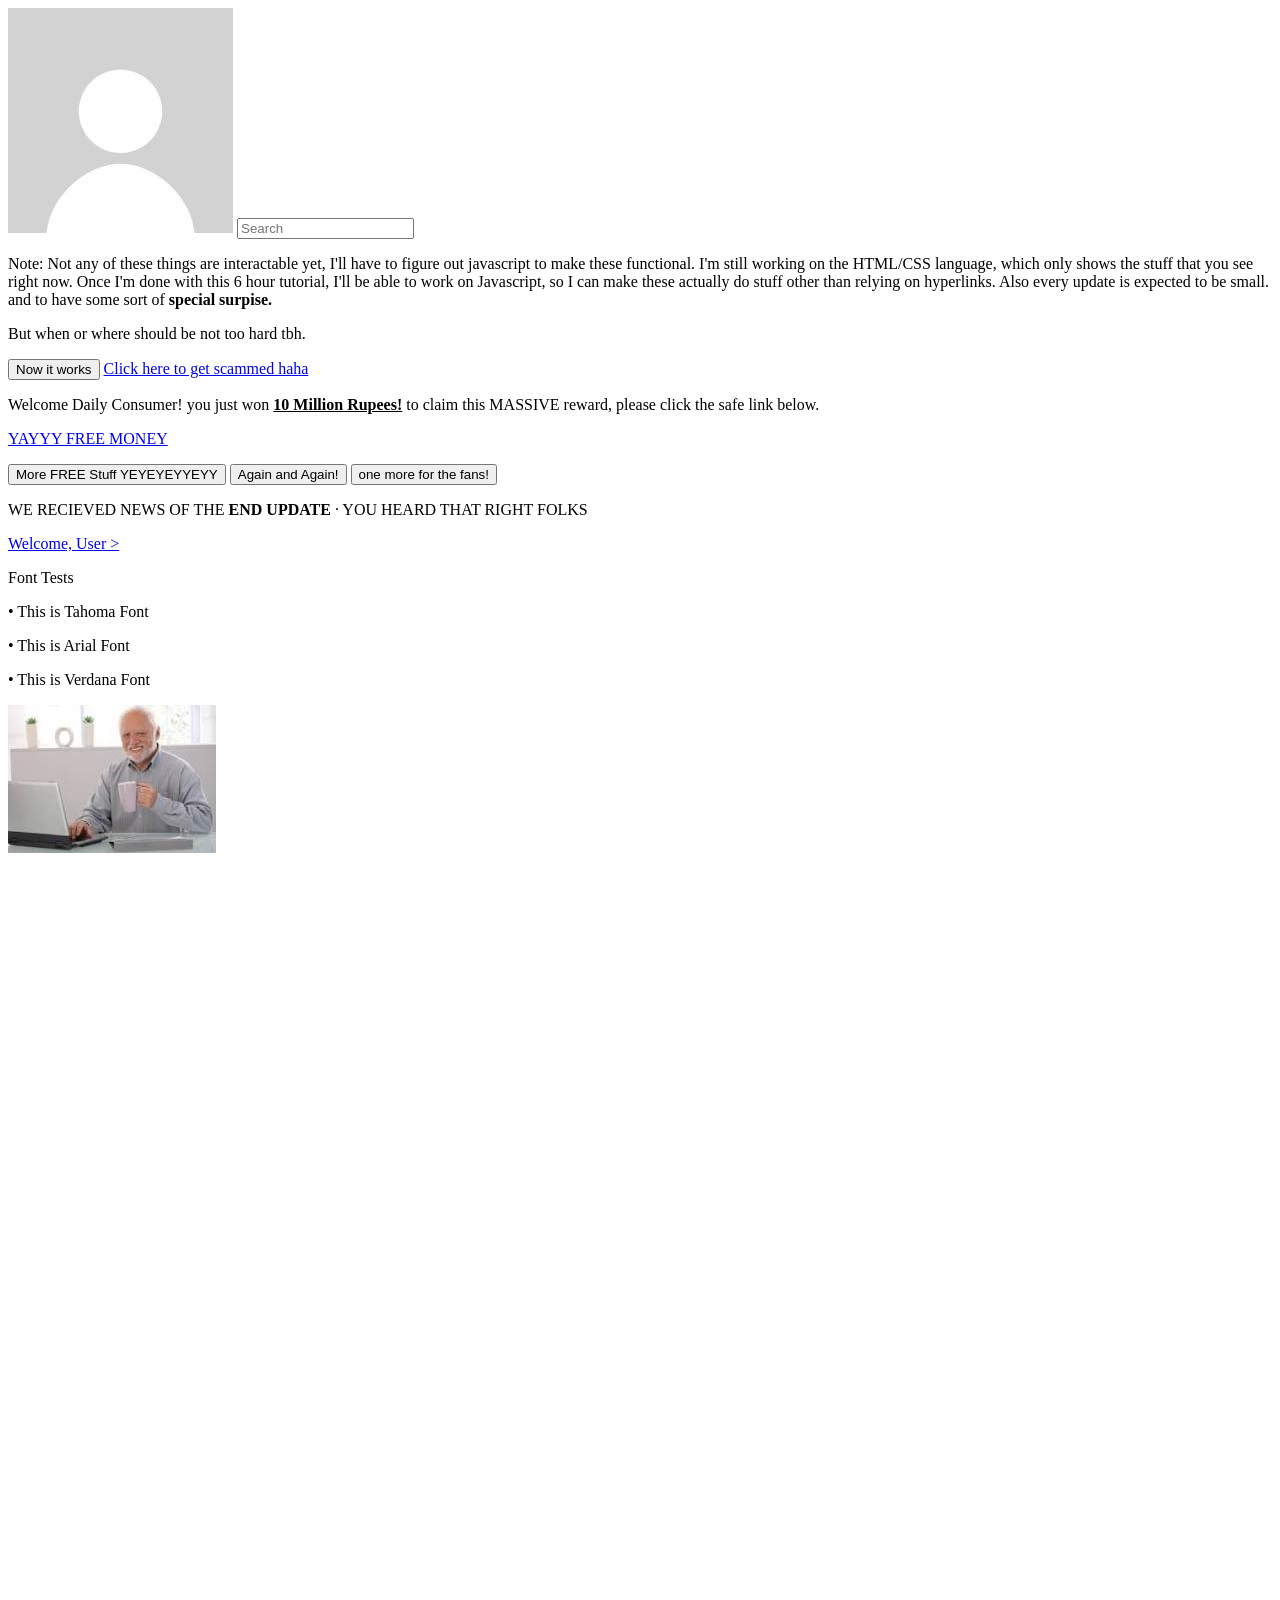
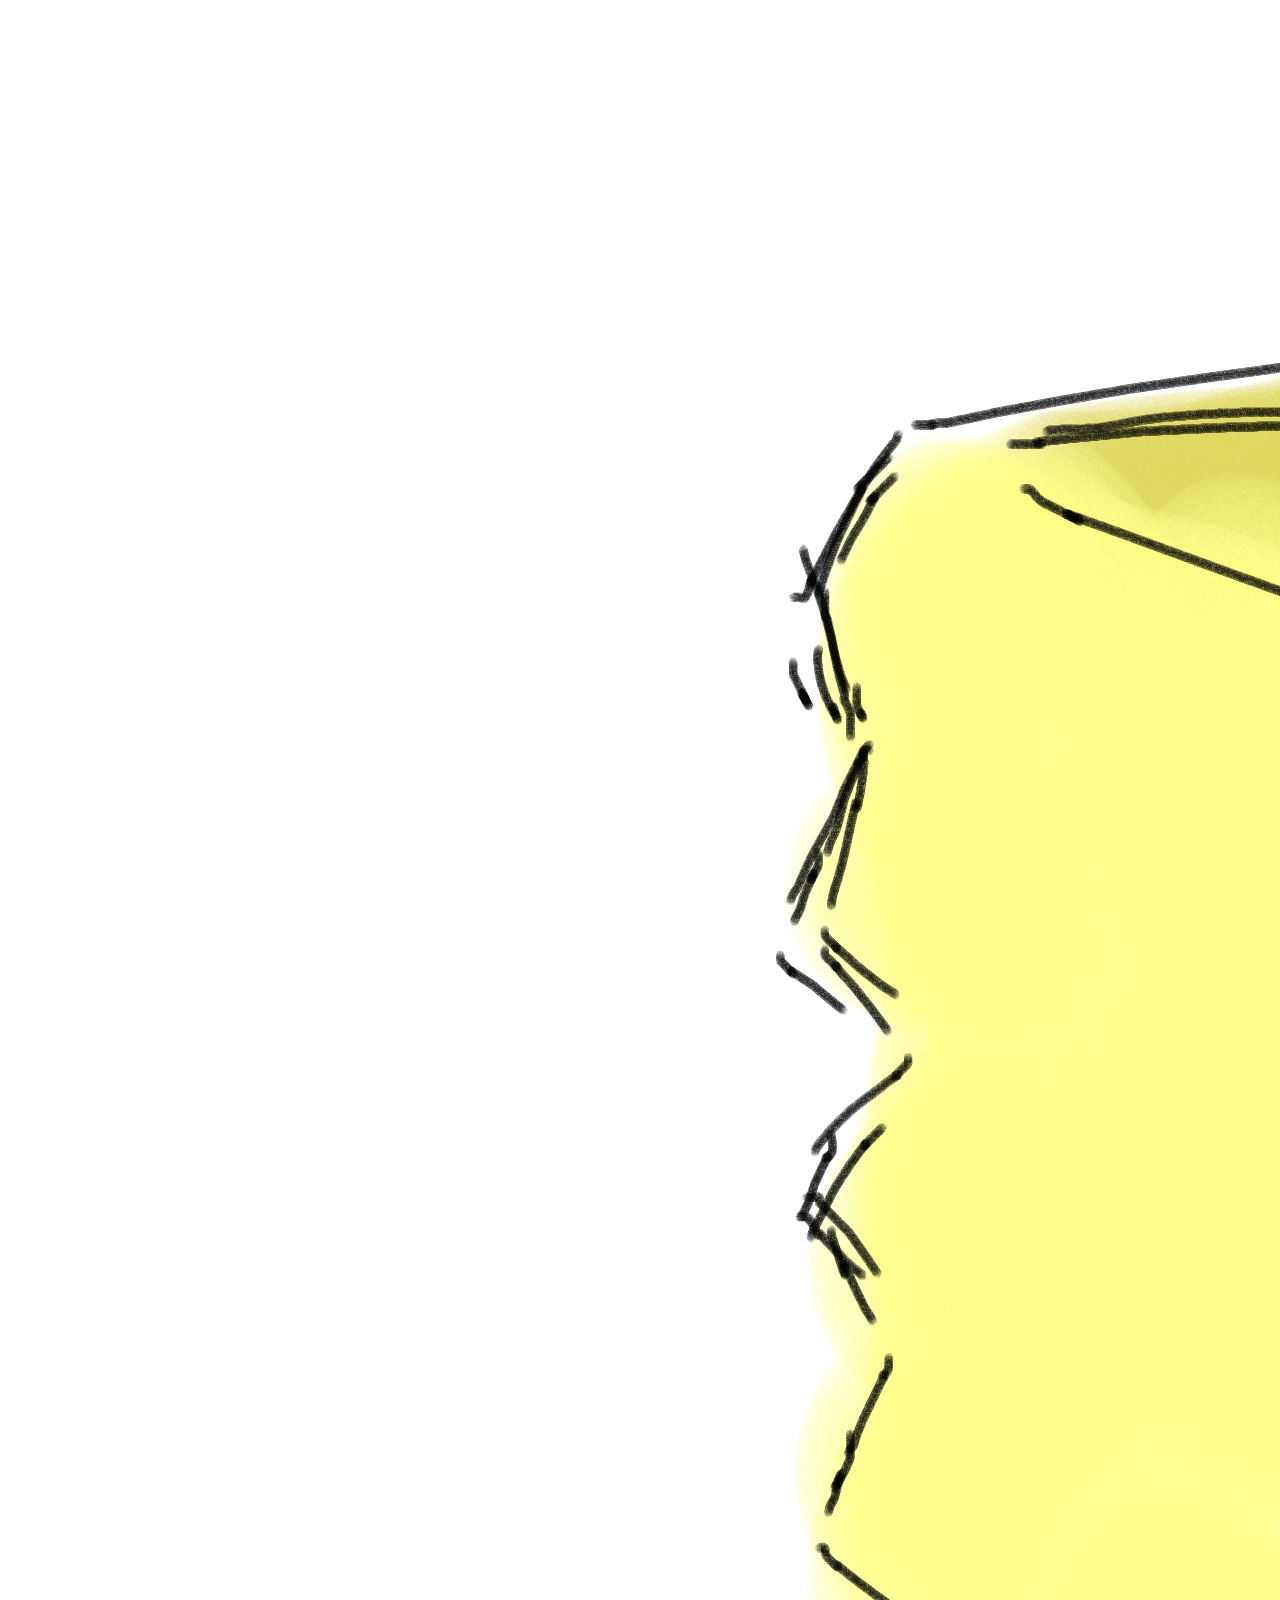
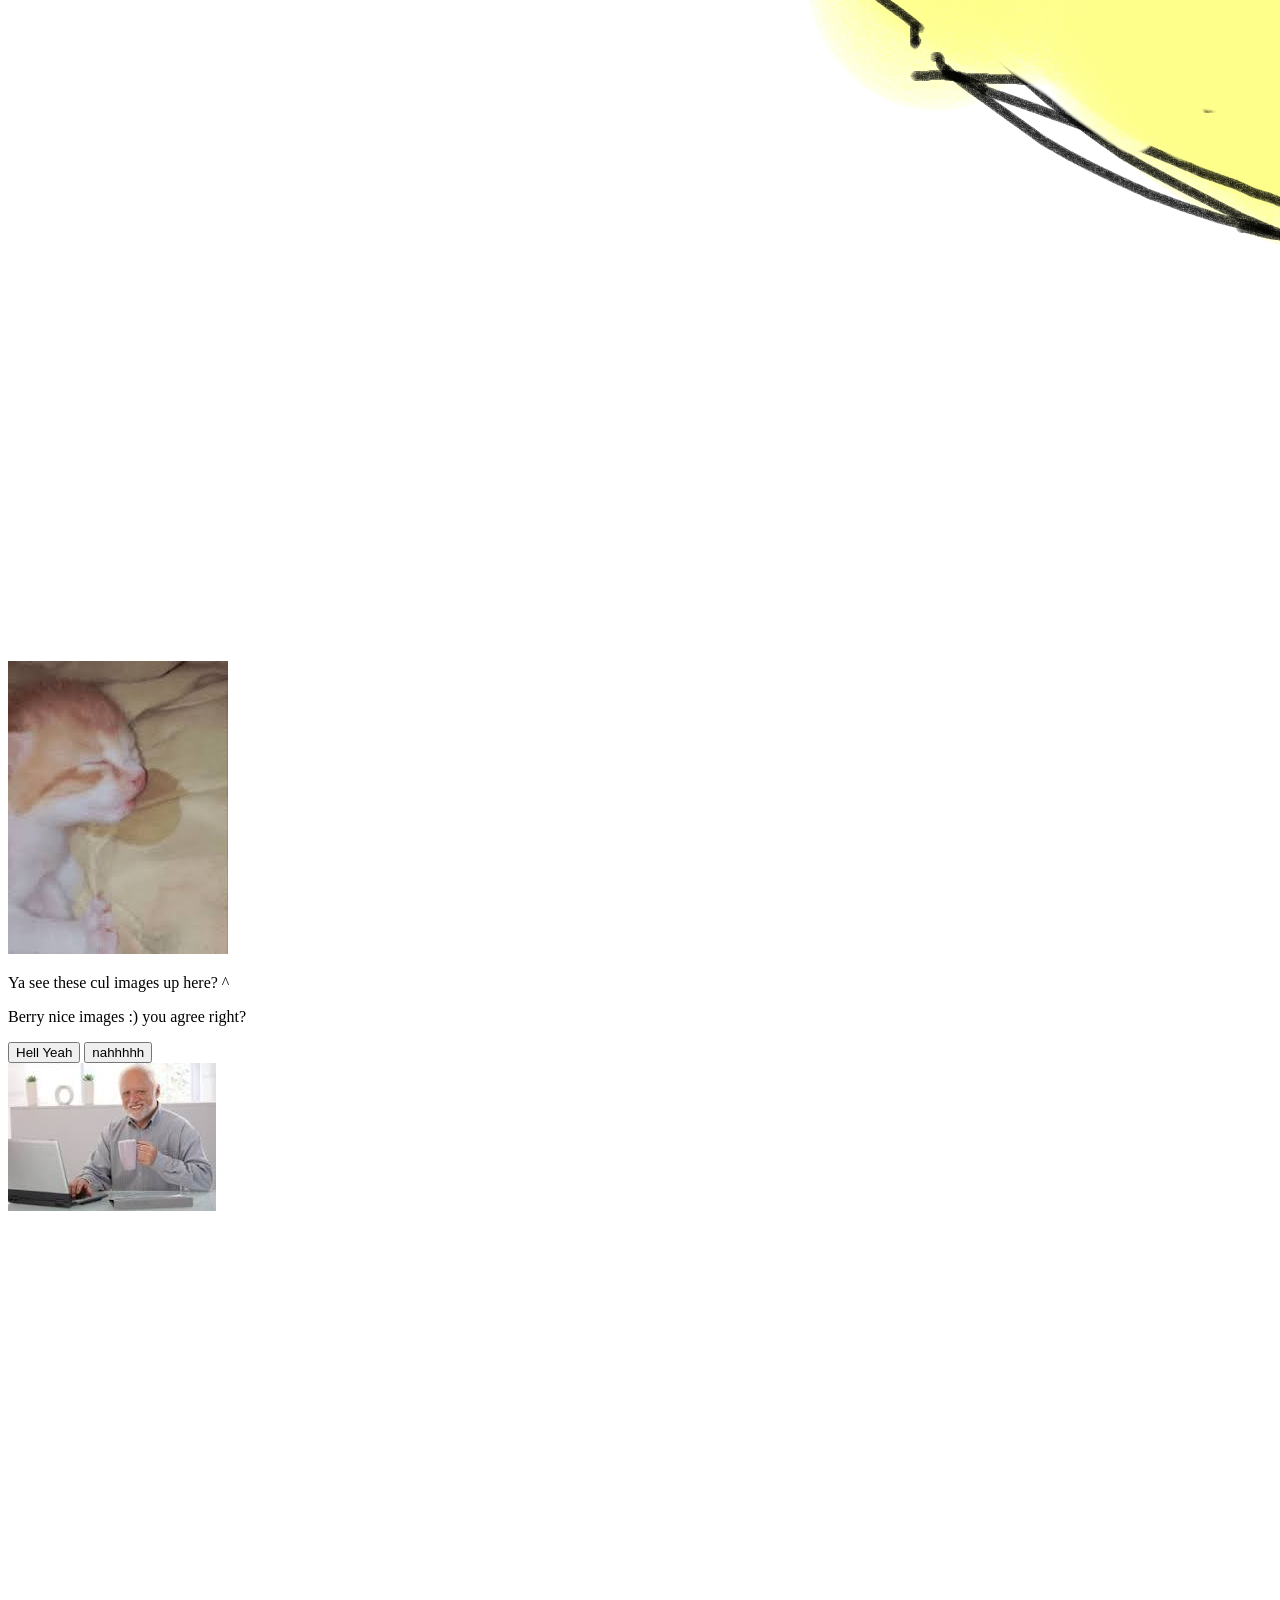
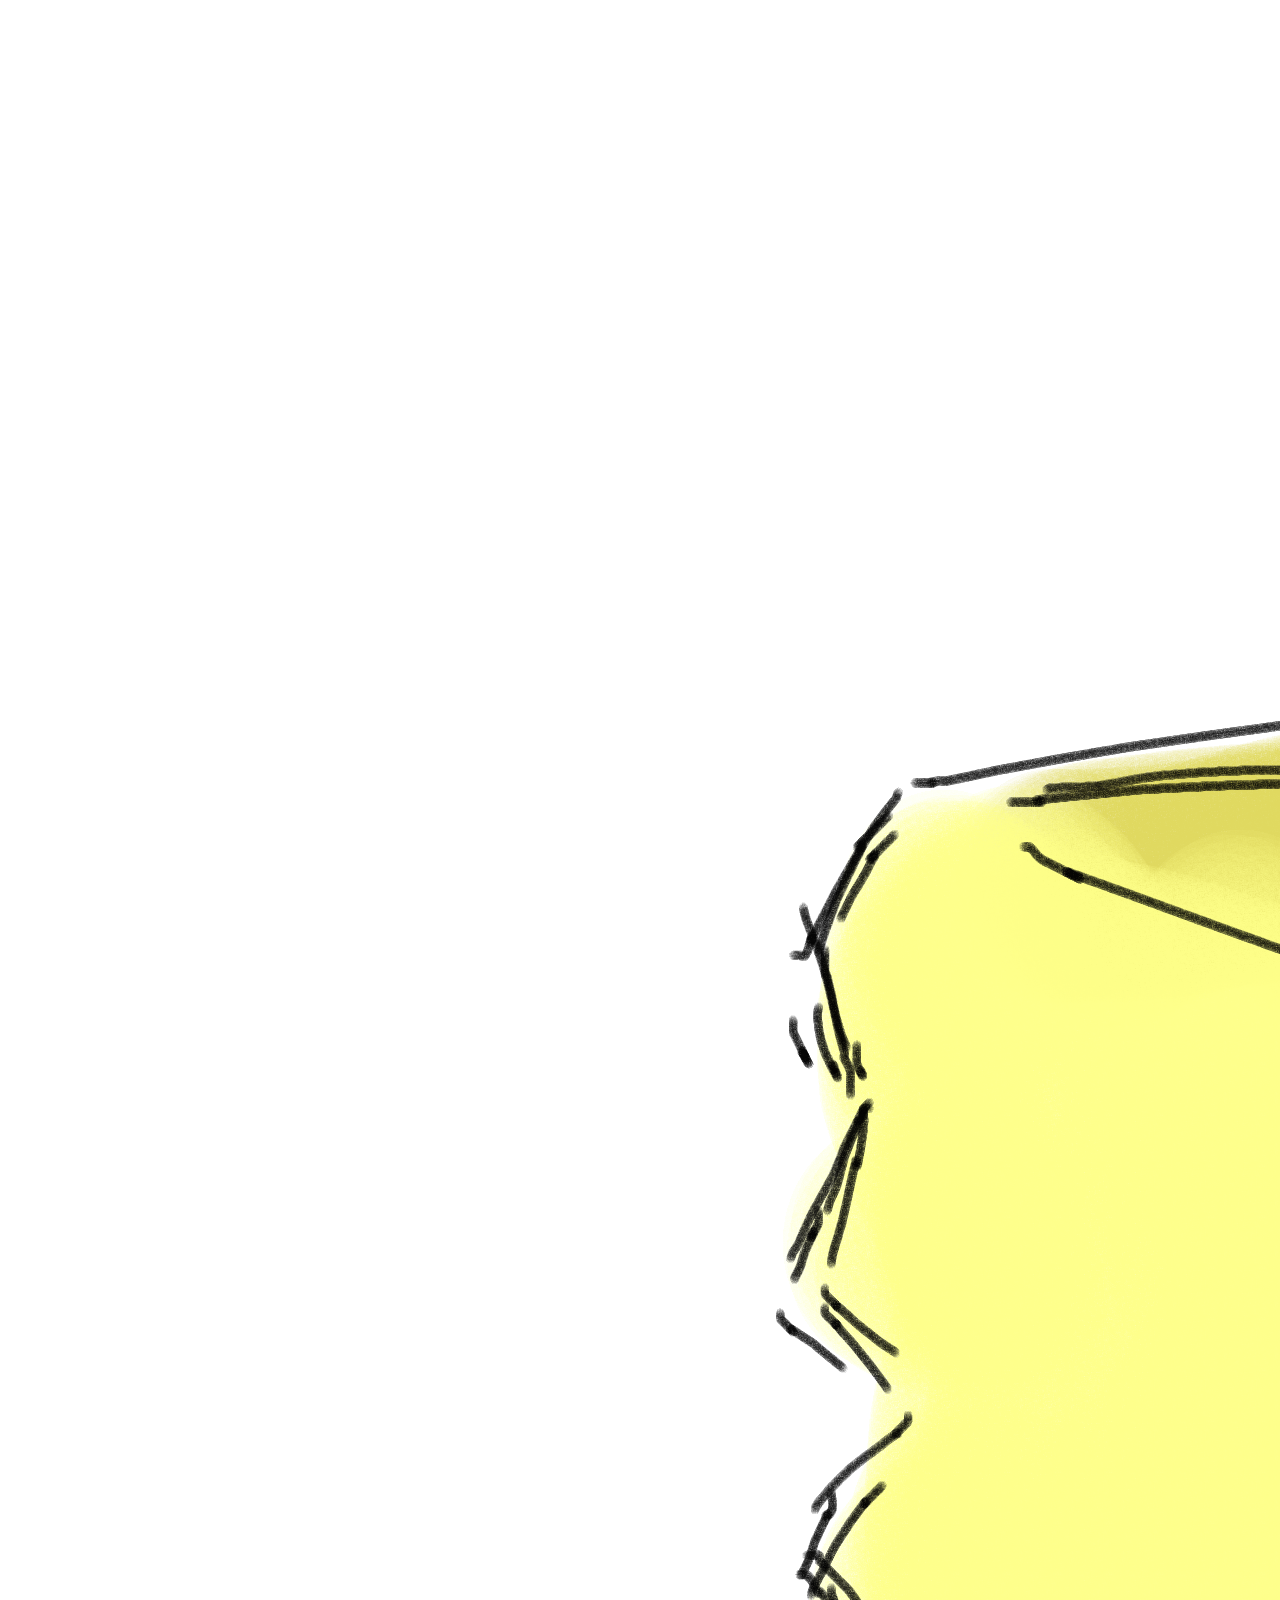
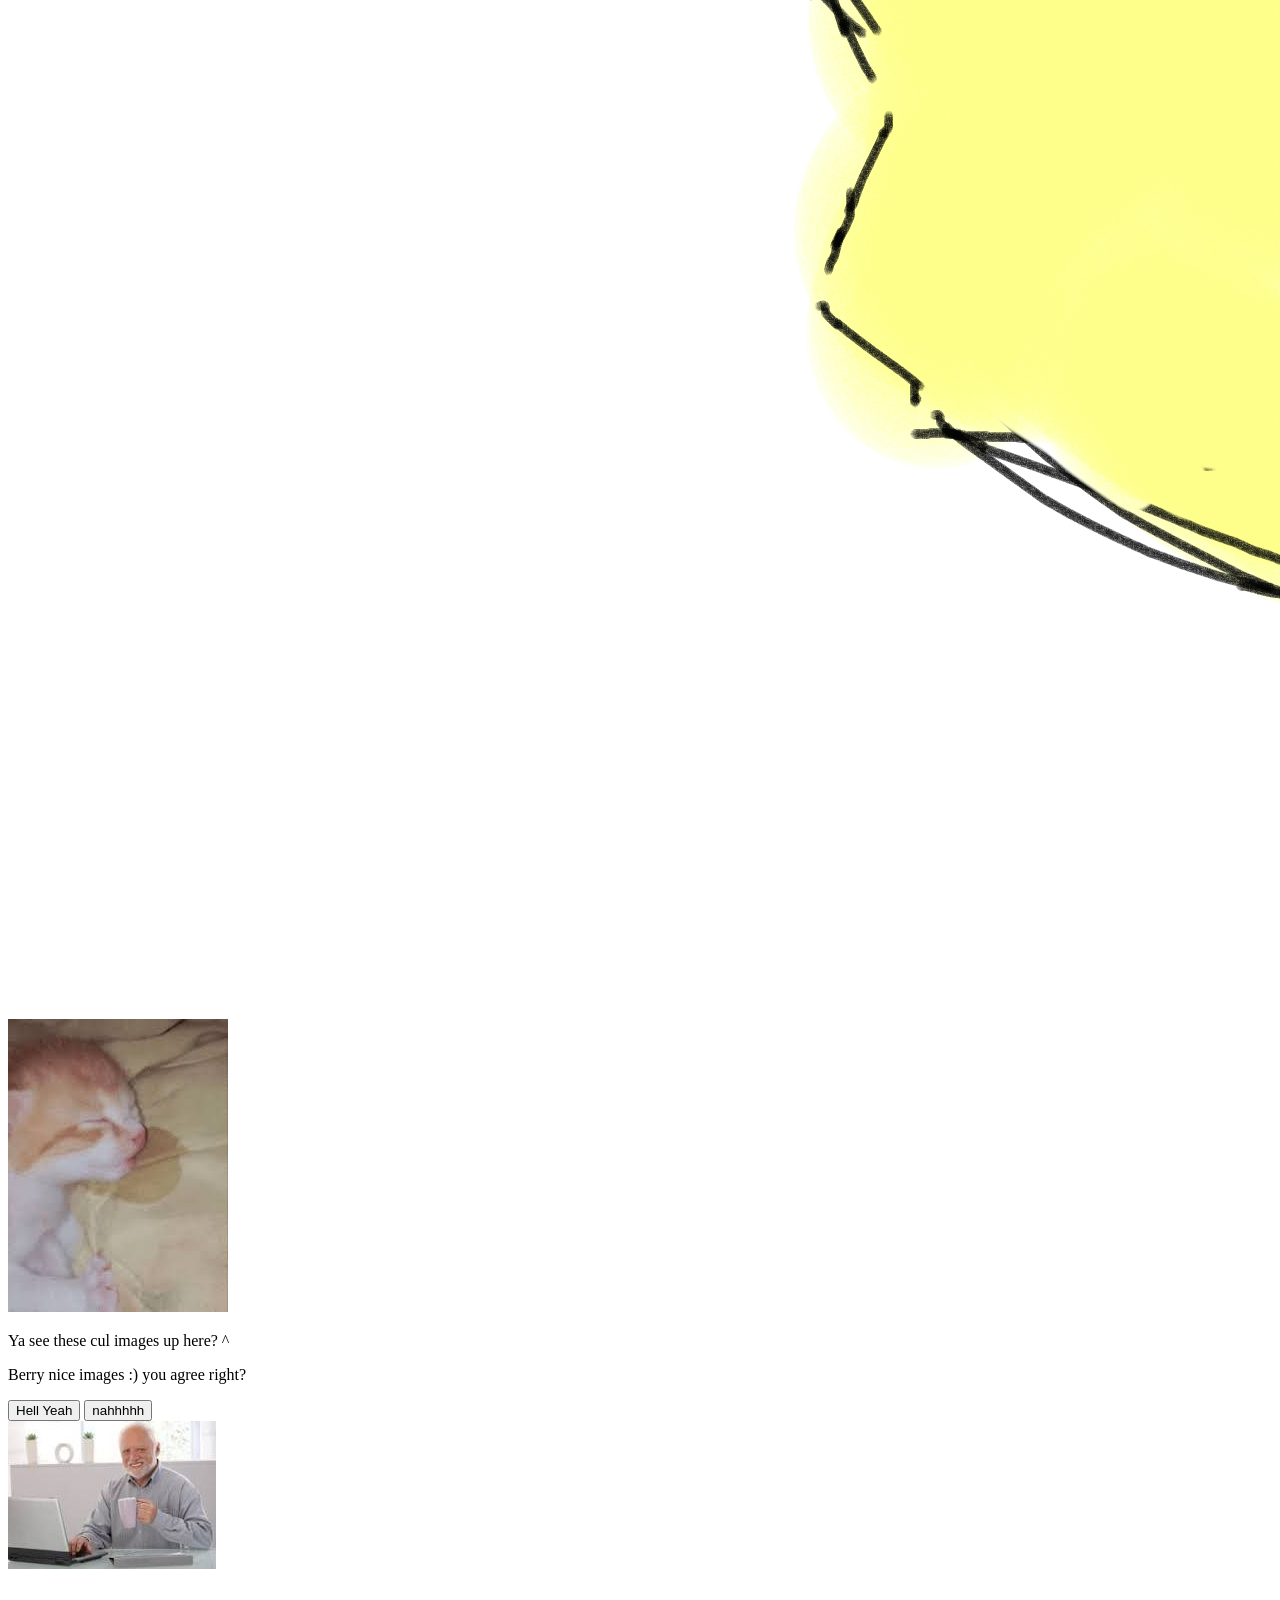
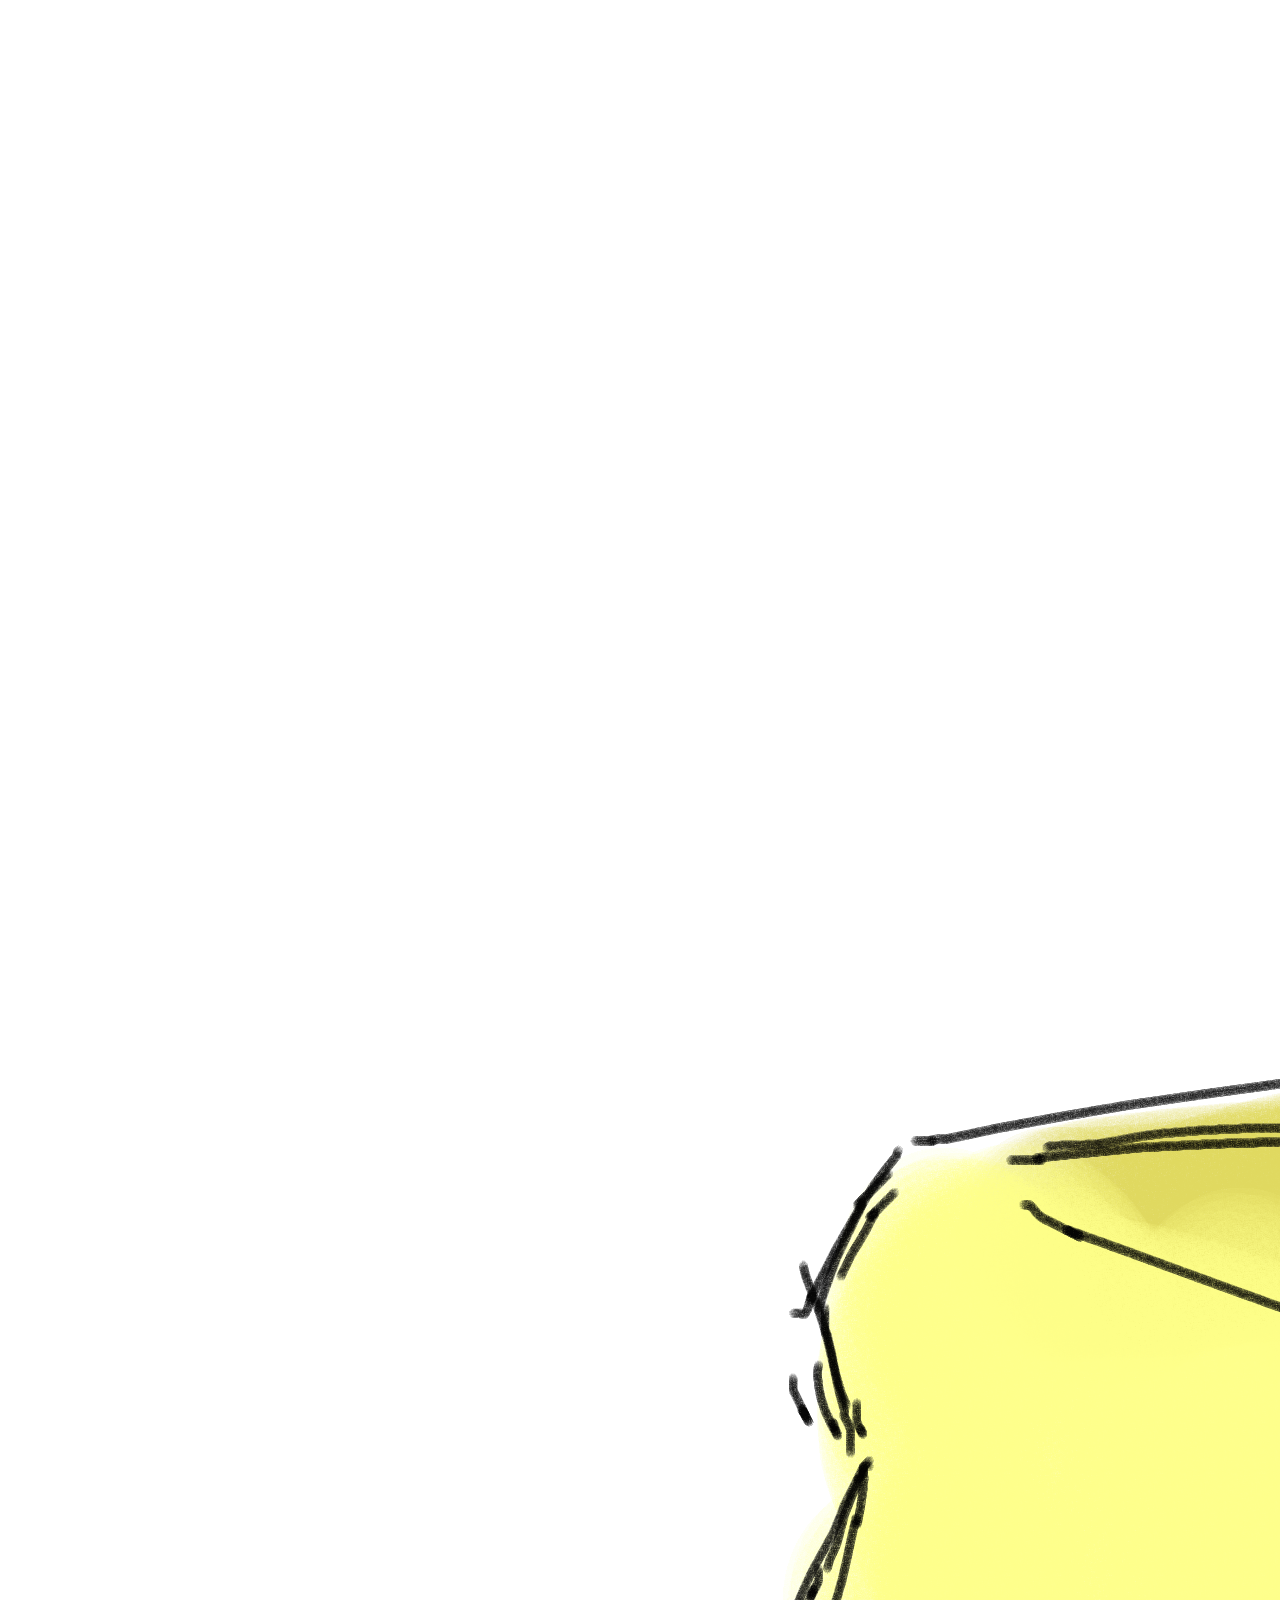
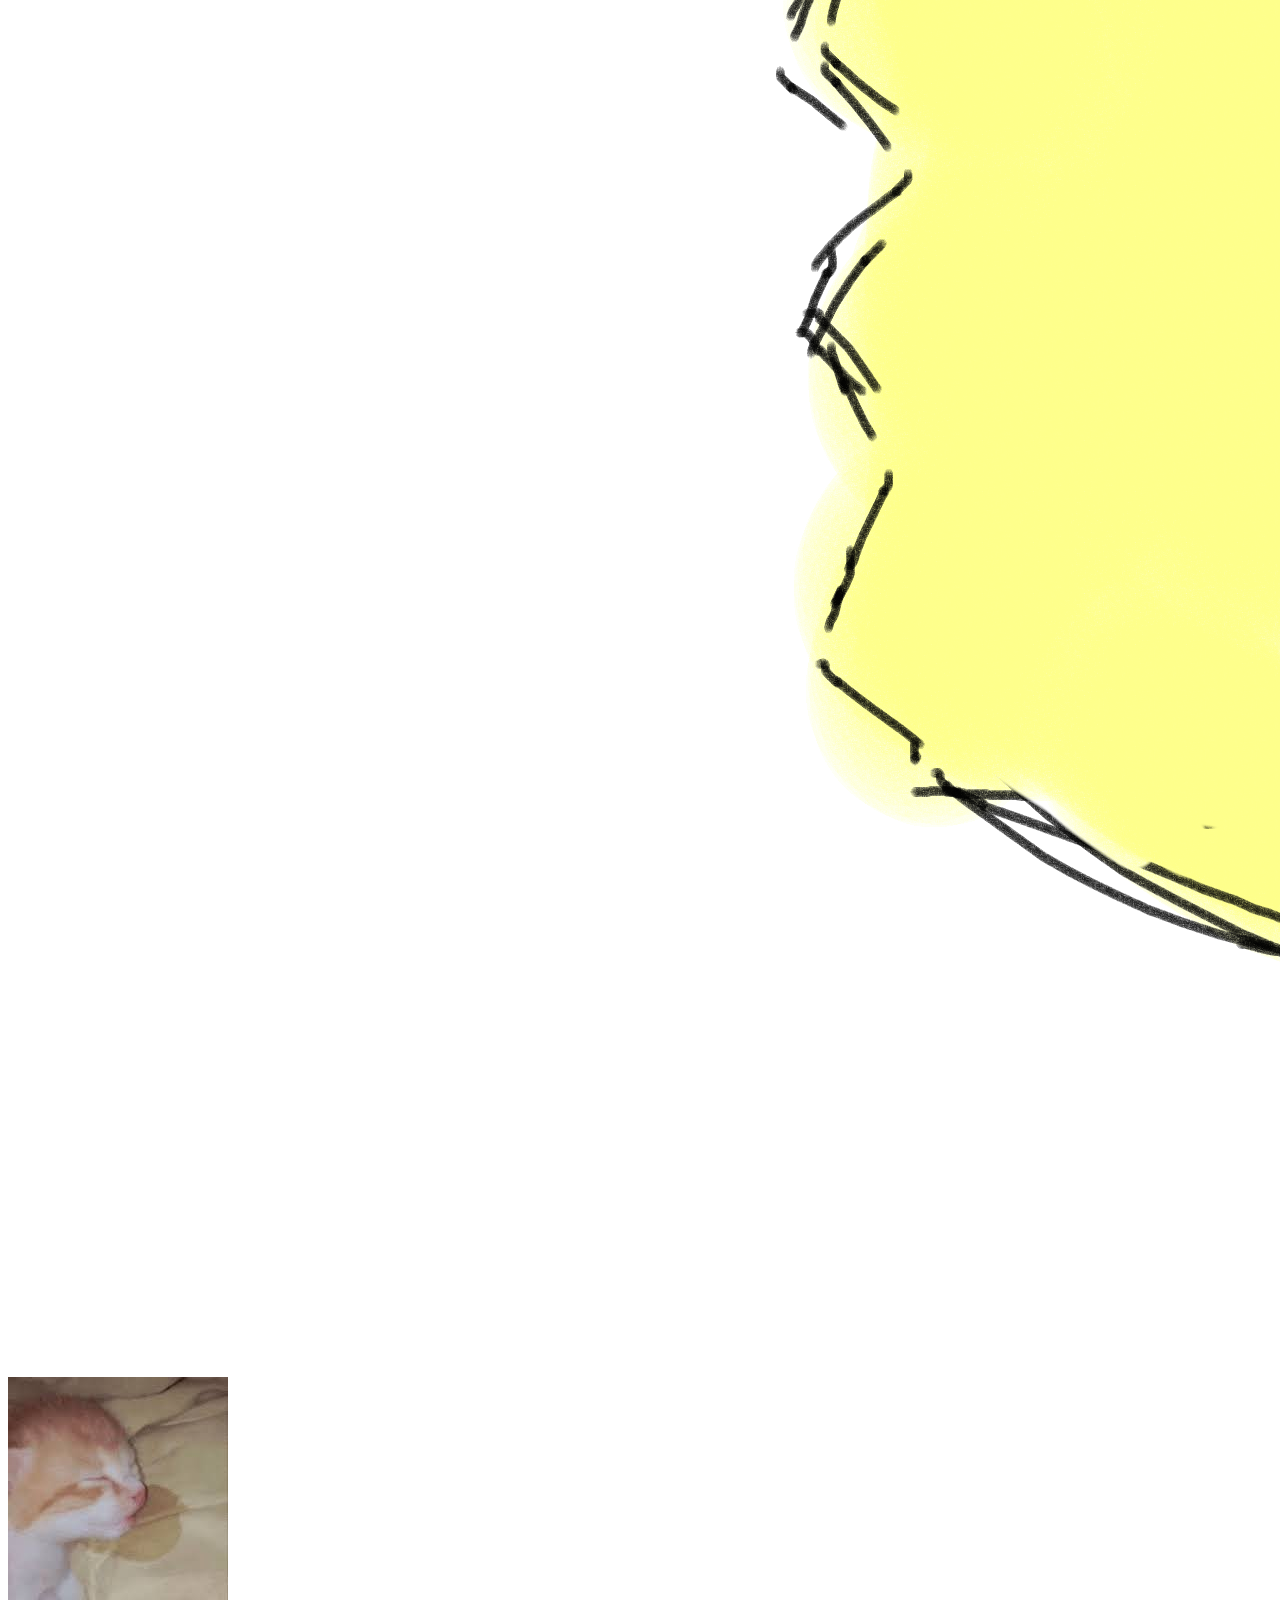
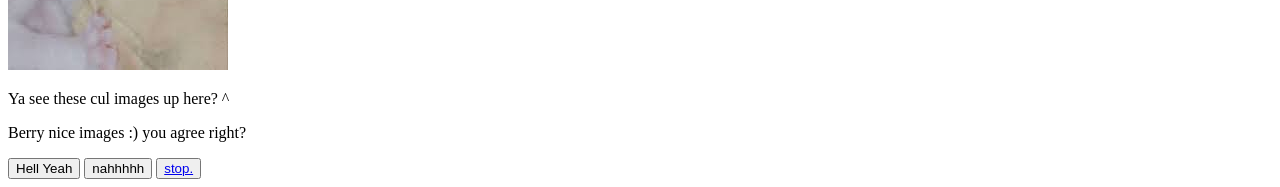
==== index.html @ fadc0979 "Update index.html" ====
<!DOCTYPE html>
<html>
  <head>
    <title>Public Testing UPD3
    </title>

    <link rel="preconnect" href="https://fonts.googleapis.com">
<link rel="preconnect" href="https://fonts.gstatic.com" crossorigin>
<link href="https://fonts.googleapis.com/css2?family=Roboto:ital,wght@0,100..900;1,100..900&display=swap" rel="stylesheet">

    <link rel="stylesheet" href="styles/index.css">
    
  </head>
  <body>

    <div class="search-bar-div">

      <img class="profile" src="Thumbnails/profiling.webp">
      <input class="search-bar"type="text" placeholder="Search">

    </div>
<p class="disclaimer">
  Note: Not any of these things are interactable yet,

  I'll have to figure out javascript to make these functional.

  I'm still working on the HTML/CSS language, which only shows the stuff that you see right now.

  Once I'm done with this 6 hour tutorial, I'll be able to work on Javascript,

  so I can make these actually do stuff other than relying on hyperlinks.

  Also every update is expected to be small. and to have some sort of <strong class="specialsurprise">special surpise.</strong>
</p>

<p class="disclaimer">
  But when or where should be not too hard tbh.
</p>
<button class="now-it-works-button">
  Now it works
</button>

<a href="https://deltarune.com/lancer/" target="_blank">
  Click here to get scammed haha
</a>

<p class="false-ad">
  Welcome Daily Consumer! you just won 
  <strong><u>10 Million Rupees!</u></strong> to
  claim this <span class="massive">MASSIVE</span> reward,
  please click the <span class="safe">safe</span> link below.

<a href="https://www.youtube.com/watch?v=DLzxrzFCyOs" target="_blank"
    class="free-money">
  <p>YAYYY FREE MONEY</p>
</a>

<button class="extra-buttons">
  More FREE Stuff YEYEYEYYEYY
</button>

<button class="extra-buttons">
  Again and Again!
</button>

<button class="fan-service">
  one more for the fans!
</button>

<p class="title">
  WE RECIEVED NEWS OF THE <strong class="end-update">END UPDATE</strong> &#183; YOU HEARD THAT RIGHT FOLKS
</p>

<a class="btnlink" href="https://media.dndbeyond.com/compendium-images/phb/downloads/DnD_2024_Character-Sheet.pdf">Welcome, User &#62;</a>


<div class="font-div">
<p class="font-test-title">
  Font Tests
</p>

<p class="tahroma">
  &#8226; This is Tahoma Font
</p>

<p class="arial">
  &#8226; This is Arial Font
</p>

<p class="verdank">
  &#8226; This is Verdana Font
</p>
</div>

  <div class="cul-image-div">
    <img class="smile" src="Thumbnails/Smilee.webp" >
  <img class="whysolarge" src="Thumbnails/thumbup.webp" >
  <img class="meow" src="Thumbnails/meow.webp">

  <p>
    Ya see these cul images up here? ^
  </p>
  <p class="sovi"> 
    Berry nice images &#58;&#41; you agree right?
  </p>

  <button class="sovi">
    Hell Yeah
  </button>

  <button class="sovi">
    nahhhhh
  </button>
  </div>

  <div class="cul-image-div">
    <img class="smile" src="Thumbnails/Smilee.webp" >
  <img class="whysolarge" src="Thumbnails/thumbup.webp" >
  <img class="meow" src="Thumbnails/meow.webp">

  <p>
    Ya see these cul images up here? ^
  </p>
  <p class="sovi"> 
    Berry nice images &#58;&#41; you agree right?
  </p>

  <button class="sovi">
    Hell Yeah
  </button>

  <button class="sovi">
    nahhhhh
  </button>

  </div>

    <div class="cul-image-div">
    <img class="smile" src="Thumbnails/Smilee.webp" >
  <img class="whysolarge" src="Thumbnails/thumbup.webp" >
  <img class="meow" src="Thumbnails/meow.webp">

  <p>
    Ya see these cul images up here? ^
  </p>
  <p class="sovi"> 
    Berry nice images &#58;&#41; you agree right?
  </p>

  <button class="sovi">
    Hell Yeah
  </button>

  <button class="sovi">
    nahhhhh
  </button>

  
  <button class="quiet-you">
    <a class="silentlink"href="wellboy.html">
    stop.
    </a>
  </button>

  </div>

  </body>
</html>
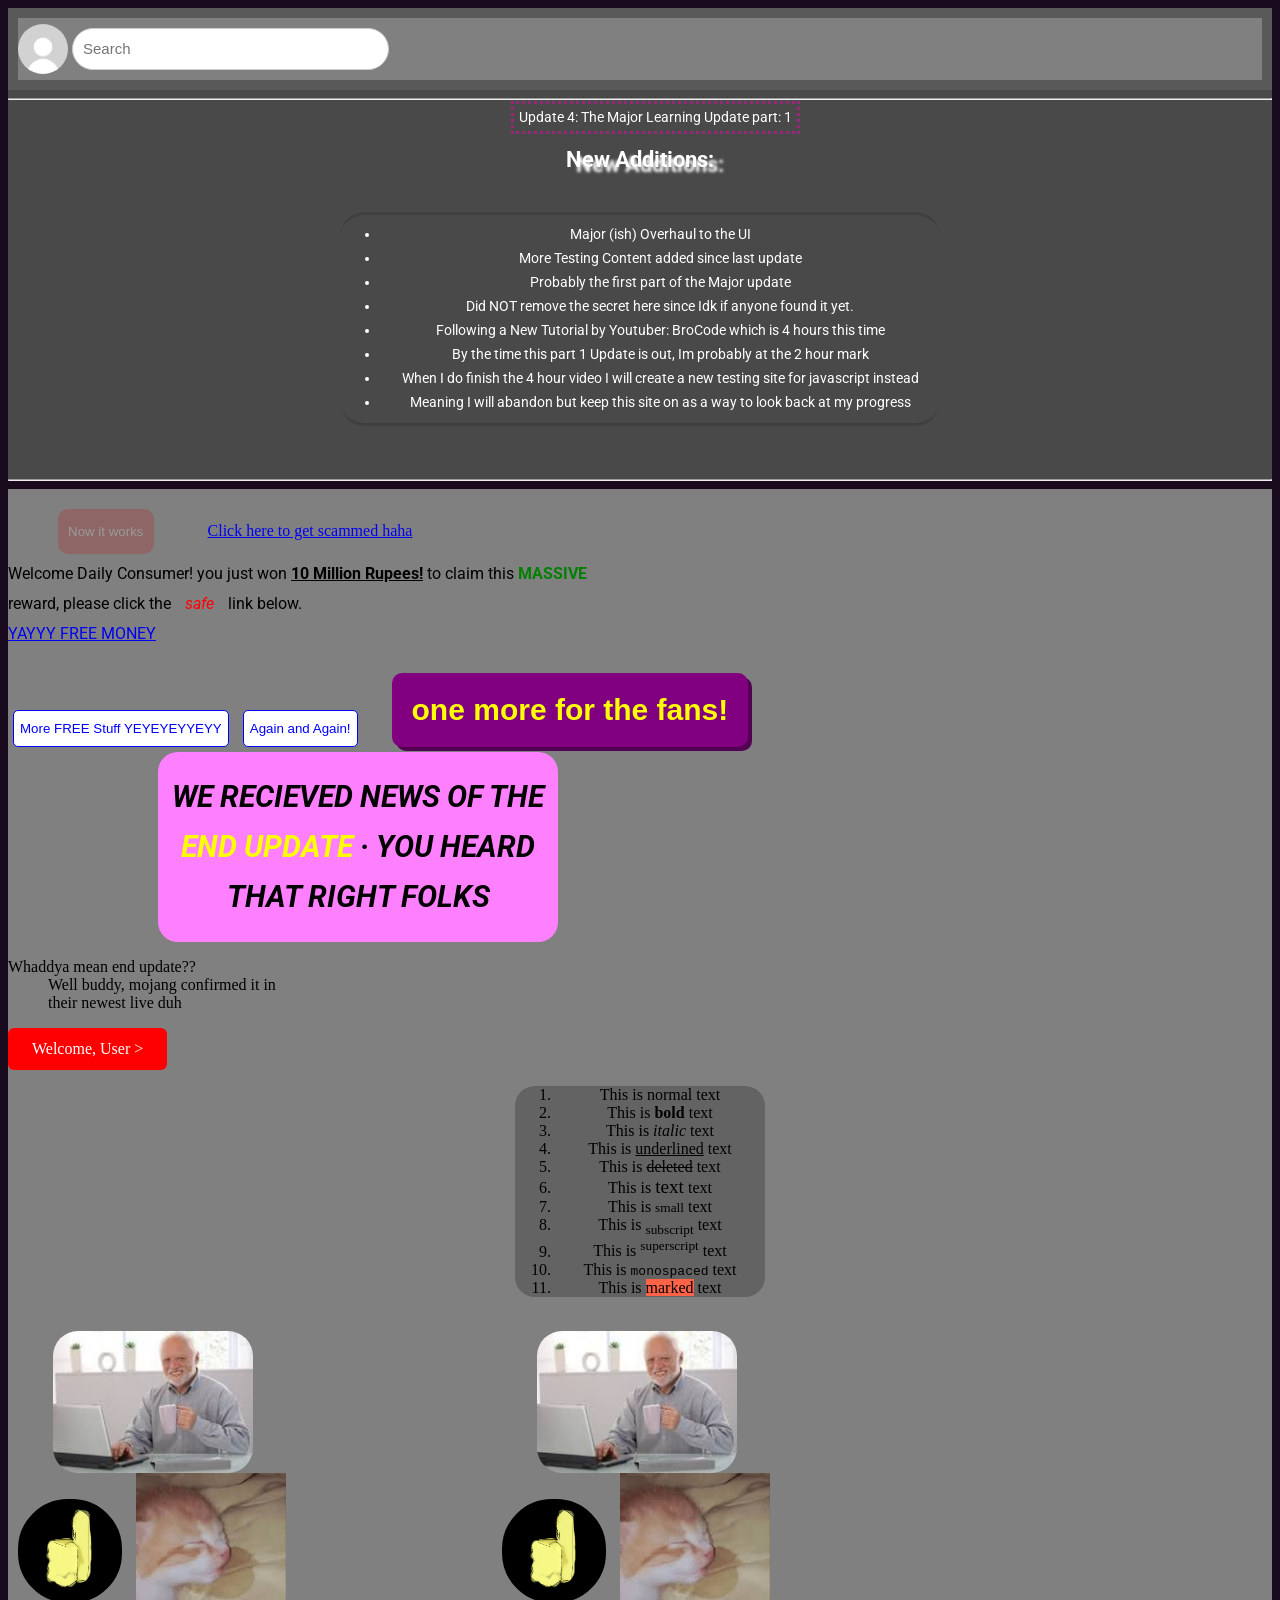
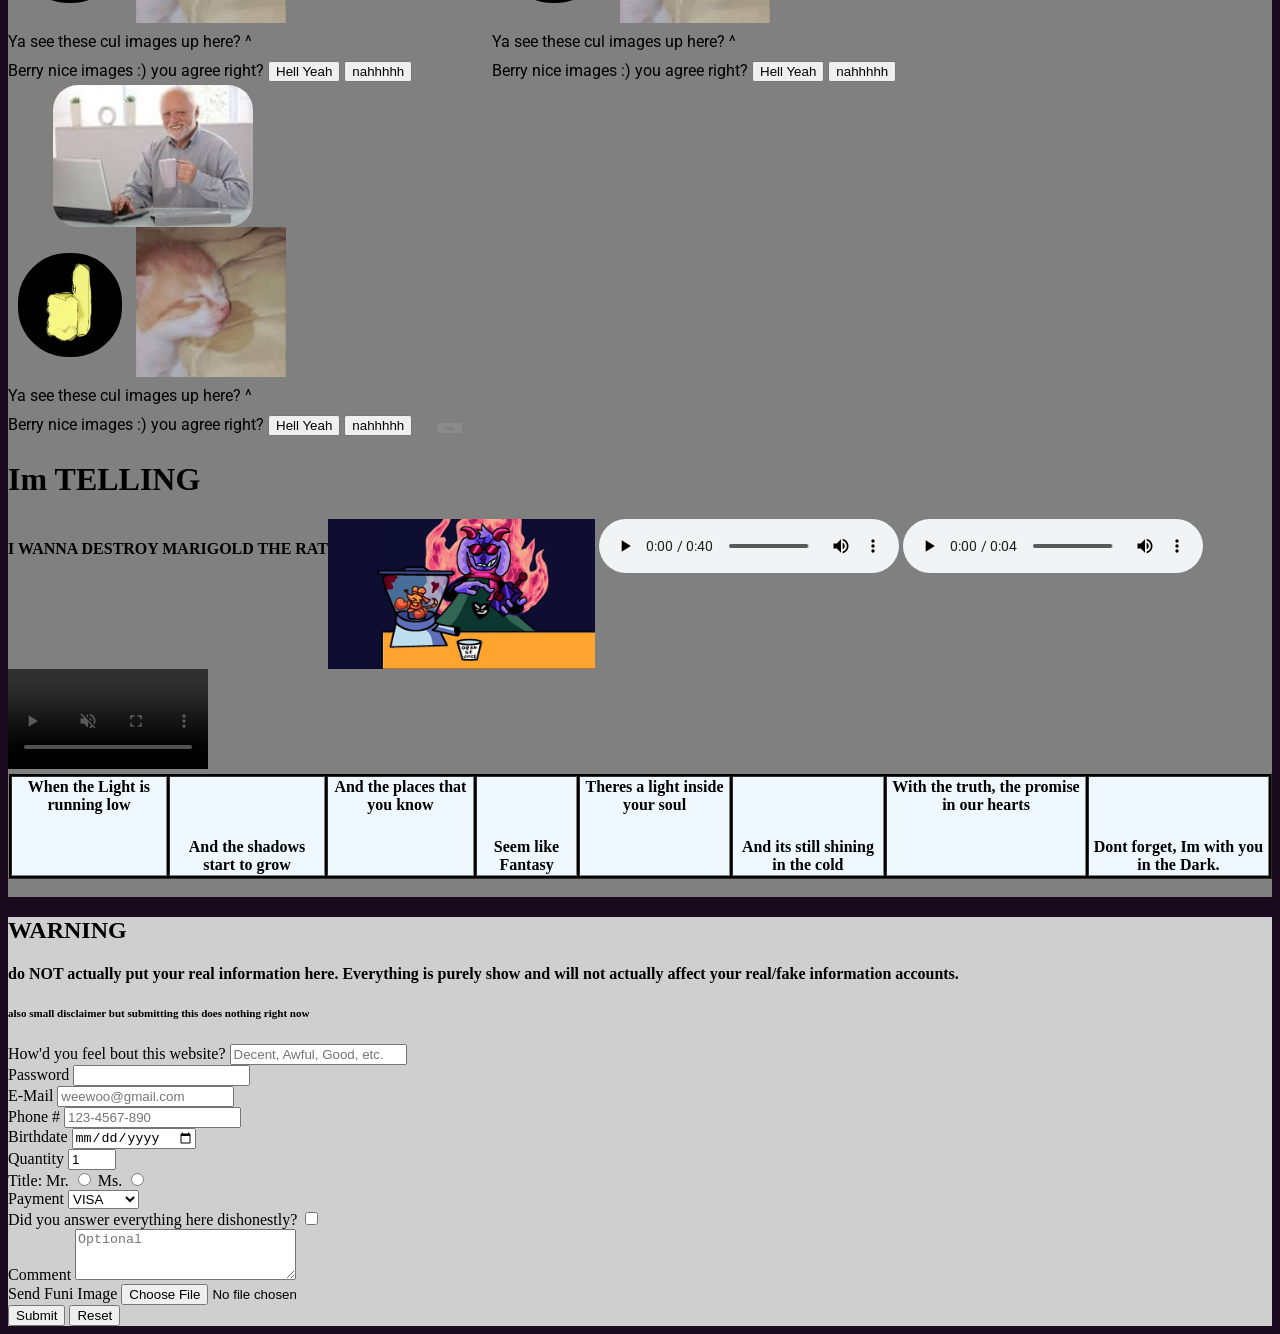
==== commit 1ebbf983: "Add files via upload" ====
--- a/index.html
+++ b/index.html
@@ -1,168 +1,290 @@
 <!DOCTYPE html>
 <html>
+  <!-- Yeah now it works -->
   <head>
-    <title>Public Testing UPD3
-    </title>
-
+    <title>Public Testing UPD4</title>
+
+    <meta charset="UTF-8">
+    <meta name="viewport" content="width=device-width, initial-scale=1.0">
+    
     <link rel="preconnect" href="https://fonts.googleapis.com">
-<link rel="preconnect" href="https://fonts.gstatic.com" crossorigin>
-<link href="https://fonts.googleapis.com/css2?family=Roboto:ital,wght@0,100..900;1,100..900&display=swap" rel="stylesheet">
-
-    <link rel="stylesheet" href="styles/index.css">
+    <link rel="preconnect" href="https://fonts.gstatic.com" crossorigin>
+    <link href="https://fonts.googleapis.com/css2?family=Roboto:ital,wght@0,100..900;1,100..900&display=swap" rel="stylesheet">
+
+    <link rel="stylesheet" href="Styles/index.css">
+    <link rel="icon" type="image/png" href="Thumbnails/thumbup.png">
     
   </head>
-  <body>
-
-    <div class="search-bar-div">
-
-      <img class="profile" src="Thumbnails/profiling.webp">
-      <input class="search-bar"type="text" placeholder="Search">
-
-    </div>
-<p class="disclaimer">
-  Note: Not any of these things are interactable yet,
-
-  I'll have to figure out javascript to make these functional.
-
-  I'm still working on the HTML/CSS language, which only shows the stuff that you see right now.
-
-  Once I'm done with this 6 hour tutorial, I'll be able to work on Javascript,
-
-  so I can make these actually do stuff other than relying on hyperlinks.
-
-  Also every update is expected to be small. and to have some sort of <strong class="specialsurprise">special surpise.</strong>
-</p>
-
-<p class="disclaimer">
-  But when or where should be not too hard tbh.
-</p>
-<button class="now-it-works-button">
-  Now it works
-</button>
-
-<a href="https://deltarune.com/lancer/" target="_blank">
-  Click here to get scammed haha
-</a>
-
-<p class="false-ad">
-  Welcome Daily Consumer! you just won 
-  <strong><u>10 Million Rupees!</u></strong> to
-  claim this <span class="massive">MASSIVE</span> reward,
-  please click the <span class="safe">safe</span> link below.
-
-<a href="https://www.youtube.com/watch?v=DLzxrzFCyOs" target="_blank"
-    class="free-money">
-  <p>YAYYY FREE MONEY</p>
-</a>
-
-<button class="extra-buttons">
-  More FREE Stuff YEYEYEYYEYY
-</button>
-
-<button class="extra-buttons">
-  Again and Again!
-</button>
-
-<button class="fan-service">
-  one more for the fans!
-</button>
-
-<p class="title">
-  WE RECIEVED NEWS OF THE <strong class="end-update">END UPDATE</strong> &#183; YOU HEARD THAT RIGHT FOLKS
-</p>
-
-<a class="btnlink" href="https://media.dndbeyond.com/compendium-images/phb/downloads/DnD_2024_Character-Sheet.pdf">Welcome, User &#62;</a>
-
-
-<div class="font-div">
-<p class="font-test-title">
-  Font Tests
-</p>
-
-<p class="tahroma">
-  &#8226; This is Tahoma Font
-</p>
-
-<p class="arial">
-  &#8226; This is Arial Font
-</p>
-
-<p class="verdank">
-  &#8226; This is Verdana Font
-</p>
-</div>
-
-  <div class="cul-image-div">
-    <img class="smile" src="Thumbnails/Smilee.webp" >
-  <img class="whysolarge" src="Thumbnails/thumbup.webp" >
-  <img class="meow" src="Thumbnails/meow.webp">
-
-  <p>
-    Ya see these cul images up here? ^
-  </p>
-  <p class="sovi"> 
-    Berry nice images &#58;&#41; you agree right?
-  </p>
-
-  <button class="sovi">
-    Hell Yeah
-  </button>
-
-  <button class="sovi">
-    nahhhhh
-  </button>
-  </div>
-
-  <div class="cul-image-div">
-    <img class="smile" src="Thumbnails/Smilee.webp" >
-  <img class="whysolarge" src="Thumbnails/thumbup.webp" >
-  <img class="meow" src="Thumbnails/meow.webp">
-
-  <p>
-    Ya see these cul images up here? ^
-  </p>
-  <p class="sovi"> 
-    Berry nice images &#58;&#41; you agree right?
-  </p>
-
-  <button class="sovi">
-    Hell Yeah
-  </button>
-
-  <button class="sovi">
-    nahhhhh
-  </button>
-
-  </div>
-
-    <div class="cul-image-div">
-    <img class="smile" src="Thumbnails/Smilee.webp" >
-  <img class="whysolarge" src="Thumbnails/thumbup.webp" >
-  <img class="meow" src="Thumbnails/meow.webp">
-
-  <p>
-    Ya see these cul images up here? ^
-  </p>
-  <p class="sovi"> 
-    Berry nice images &#58;&#41; you agree right?
-  </p>
-
-  <button class="sovi">
-    Hell Yeah
-  </button>
-
-  <button class="sovi">
-    nahhhhh
-  </button>
-
-  
-  <button class="quiet-you">
-    <a class="silentlink"href="wellboy.html">
-    stop.
-    </a>
-  </button>
-
-  </div>
+  <body style="background-color:rgb(25, 10, 30);">
+    <header style="background-color: rgb(73, 73, 73); color: white;">
+
+      <div class="search-bar-div">
+
+        <img class="profile" src="Thumbnails/profiling.webp">
+        <input class="search-bar"type="text" placeholder="Search">
+
+      </div>
+
+      <hr>
+
+        <pre class="disclaimer">
+          <span style="border:dotted; padding:5px; border-color: hsla(317, 100%, 50%, 0.441);">Update 4: The Major Learning Update part: 1</span>
+
+            <h2 style="text-shadow: 10px 5px 3px;">New Additions:</h2>
+              <ul style="border-top: 3px solid rgb(63, 63, 63); border-bottom: 3px solid rgb(63, 63, 63); border-radius: 25px;">
+                  <li>Major &lpar;ish&rpar; Overhaul to the UI</li>
+                  <li>More Testing Content added since last update</li>
+                  <li>Probably the first part of the Major update</li>
+                  <li>Did NOT remove the secret here since Idk if anyone found it yet.</li>
+                  <li>Following a New Tutorial by Youtuber: BroCode which is 4 hours this time</li>
+                  <li>By the time this part 1 Update is out, Im probably at the 2 hour mark</li>
+                  <li>When I do finish the 4 hour video I will create a new testing site for javascript instead</li>
+                  <li>Meaning I will abandon but keep this site on as a way to look back at my progress</li>
+              </ul>
+          
+        </pre>
+
+      <hr>
+
+    </header>
+
+    <main style="background-color: gray; padding-top: 20px;">
+
+      <button class="now-it-works-button" title="dont mind this button ere">
+        Now it works
+      </button>
+
+      <a href="https://deltarune.com/lancer/" target="_blank" title="Click this trust me">
+        Click here to get scammed haha
+      </a>
+
+      <p class="false-ad">
+        Welcome Daily Consumer! you just won 
+        <strong><u>10 Million Rupees!</u></strong> to
+        claim this <span class="massive">MASSIVE</span> reward,
+        please click the <span class="safe">safe</span> link below.
+      </p>
+      <a href="https://www.youtube.com/watch?v=DLzxrzFCyOs" target="_blank"
+          class="free-money" title="wowfreemoney.com">
+        <p>YAYYY FREE MONEY</p>
+      </a>
+
+      <button class="extra-buttons">
+        More FREE Stuff YEYEYEYYEYY
+      </button>
+
+      <button class="extra-buttons">
+        Again and Again!
+      </button>
+
+      <button class="fan-service">
+        one more for the fans!
+      </button>
+
+      <div style="vertical-align: center; width: 300px;">
+
+      <p class="title">
+        WE RECIEVED NEWS OF THE <strong class="end-update">END UPDATE</strong> &#183; YOU HEARD THAT RIGHT FOLKS
+      </p>
+
+      <dl>
+
+        <dt>Whaddya mean end update??</dt>
+        <dd> Well buddy, mojang confirmed it in their newest live duh</dd>
+
+      </dl>
+
+      </div>
+      <a class="btnlink" href="https://media.dndbeyond.com/compendium-images/phb/downloads/DnD_2024_Character-Sheet.pdf">Welcome, User &#62;</a>
+
+
+      <div class="font-div" style="background-color: rgb(99, 99, 99);">
+
+        <ol>
+          <li>This is normal text</li>
+          <li>This is <b>bold</b> text</li>
+          <li>This is <i>italic</i> text</li>
+          <li>This is <u>underlined</u> text</li>
+          <li>This is <del>deleted</del> text</li>
+          <li>This is <big>text</big> text</li>
+          <li>This is <small>small</small> text</li>
+          <li>This is <sub>subscript</sub> text</li>
+          <li>This is <sup>superscript</sup> text</li>
+          <li>This is <tt>monospaced</tt> text</li>
+          <li>This is <mark style="background-color:tomato">marked</mark> text</li>
+        </ol>
+
+      </div>
+
+      <br>
+
+      <div class="cul-image-div">
+          <img class="smile" src="Thumbnails/Smilee.webp" >
+      <img class="whysolarge" src="Thumbnails/thumbup.webp" >
+      <img class="meow" src="Thumbnails/meow.webp">
+
+      <p>
+        Ya see these cul images up here? ^
+      </p>
+      <p class="sovi"> 
+          Berry nice images &#58;&#41; you agree right?
+      </p>
+
+      <button class="sovi">
+        Hell Yeah
+      </button>
+
+      <button class="sovi">
+        nahhhhh
+      </button>
+      </div>
+
+      <div class="cul-image-div">
+        <img class="smile" src="Thumbnails/Smilee.webp" >
+      <img class="whysolarge" src="Thumbnails/thumbup.webp" >
+      <img class="meow" src="Thumbnails/meow.webp">
+
+      <p>
+        Ya see these cul images up here? ^
+      </p>
+      <p class="sovi"> 
+        Berry nice images &#58;&#41; you agree right?
+      </p>
+
+      <button class="sovi">
+        Hell Yeah
+      </button>
+
+      <button class="sovi">
+        nahhhhh
+      </button>
+
+      </div>
+
+        <div class="cul-image-div">
+        <img class="smile" src="Thumbnails/Smilee.webp" >
+      <img class="whysolarge" src="Thumbnails/thumbup.webp" >
+      <img class="meow" src="Thumbnails/meow.webp">
+
+      <p>
+        Ya see these cul images up here? ^
+      </p>
+      <p class="sovi"> 
+        Berry nice images &#58;&#41; you agree right?
+      </p>
+
+      <button class="sovi">
+        Hell Yeah
+      </button>
+
+      <button onclick="whynot()" class="sovi" id="whynotman">
+        nahhhhh
+      </button>
+
+      <script>
+        function whynot(){
+          document.getElementById("whynotman").innerHTML = "why not.";
+        }
+      </script>
+
+      <a class="silentlink" href="wellboy.html">
+        <button class="quiet-you" onclick="">stop.</button>
+      </a>
+
+      </div>
+
+      <div>
+
+      <h1>Im TELLING</h1>
+
+      <img src="Thumbnails/orangejus.png" style="height: 150px; vertical-align: top;">
+      
+      <h4 id="orangejus">I WANNA DESTROY MARIGOLD THE RAT</h4>
+
+      <audio class="vertical" controls>
+          <source src="Audio/i'm telling but it's just my voice.mp3">
+      </audio>
+
+      <audio class="vertical" controls>
+          <source src="Audio/tobol.mp3">
+      </audio>
+
+      <video src="Video/Interestingbutgun.mp4" width="200px" controls autoplay loop muted>
+
+      </div>
+
+      <table border="1" style="background-color: black;">
+        <tr style="background-color: aliceblue; height: 100px;">
+          <th style="vertical-align: top;">When the Light is running low</th>
+          <th style="vertical-align: bottom;">And the shadows start to grow</th>
+          <th style="vertical-align: top;">And the places that you know</th>
+          <th style="vertical-align: bottom;">Seem like Fantasy</th>
+          <th style="vertical-align: top;">Theres a light inside your soul</th>
+          <th style="vertical-align: bottom;">And its still shining in the cold</th>
+          <th style="vertical-align: top;">With the truth, the promise in our hearts</th>
+          <th style="vertical-align: bottom;">Dont forget, Im with you in the Dark.</th>
+        </tr>
+      </table>
+
+      <br>
+
+      
+
+    </main>
+
+    <footer style="background-color: rgb(208, 207, 207);">
+
+      <h2>WARNING</h2>
+      <h4>do NOT actually put your real information here. Everything is purely show and will not actually affect your real/fake information accounts.</h4>
+      <h5><small>also small disclaimer but submitting this does nothing right now</small></h5>
+      <form action="index.php" method="post">
+
+        <label for="username">How'd you feel bout this website?</label>
+        <input type="text" id="username" minlength="6" maxlength="10" placeholder="Decent, Awful, Good, etc.">
+        <br>
+        <label for="password">Password</label>
+        <input type="password" id="password">
+        <br>
+        <label for="email">E-Mail</label>
+        <input type="email" id="email" placeholder="weewoo@gmail.com">
+        <br>
+        <label for="phone">Phone #</label>
+        <input type="tel" id="phone" placeholder="123-4567-890" pattern="[0-9]{3}-[0-9]{4}-[0-9]{3}">
+        <br>
+        <label for="bday">Birthdate</label>
+        <input type="date" id="bday">
+        <br>
+        <label for="quantity">Quantity</label>
+        <input type="number" id="quantity" min="0" max="99" value="1">
+        <br>
+        <label for="title">Title:</label>
+
+        <label for="Mr.">Mr.</label>
+        <input type="radio" id="Mr." value="Mr." name="title">
+        <label for="Ms.">Ms.</label>
+        <input type="radio" id="Ms." value="Ms." name="title">
+        <br>
+        <label for="payment">Payment</label>
+        <select>
+          <option value="visa">VISA</option>
+          <option value="paypal">PAYPAL</option>
+        </select>
+        <br>
+        <label for="areyousure">Did you answer everything here dishonestly?</label>
+        <input type="checkbox" id="areyousure">
+        <br>
+        <label for="comment">Comment</label>
+        <textarea id="comment" rows="3" cols="25" placeholder="Optional"></textarea>
+        <br>
+        <label for="file">Send Funi Image</label>
+        <input type="file" id="file" accept="image/png, image/jpeg">
+        <br>
+        <input type="submit">
+        <input type="reset">
+
+      </form>
+
+    </footer>
 
   </body>
-</html>
+</html>
--- a/Styles/index.css
+++ b/Styles/index.css
@@ -0,0 +1,286 @@
+  p {
+    font-family: "Roboto", sans-serif;
+    margin-top: 5px;
+    margin-bottom: 5px;
+  }
+
+  .btnlink {
+    display: inline-block;
+    padding: 12px 24px;
+    background-color: red;
+    border-radius: 6px;
+    color: white;
+    text-decoration: none;
+    opacity: 1;
+    transition: background-color 0.15s,
+      opacity 0.15s; 
+  }
+
+  .btnlink:hover {
+    background-color: rgb(85, 0, 0);
+    opacity: 0.8;
+  }
+
+  .now-it-works-button {
+    background-color: rgb(200, 0, 0);
+    color: white;
+    padding-top: 15px;
+    padding-bottom: 15px;
+    padding-left: 10px;
+    padding-right: 10px;
+    border: none;
+    border-radius: 10px;
+    cursor: pointer;
+    margin-right: 50px;
+    margin-left: 50px;
+    opacity: 0.2;
+    transition: opacity 0.15s;
+  }
+
+  .now-it-works-button:hover {
+    opacity: 1;
+  }
+
+  .now-it-works-button:active {
+    background-color: green;
+    opacity: 0.5;
+  }
+
+  .extra-buttons {
+    background-color: white;
+    cursor: wait;
+    border-radius: 5px;
+    border-color: blue;
+    border-style: solid;
+    border-width: 1px;
+    color: blue;
+    margin-left: 5px;
+    margin-right: 5px;
+    padding-top: 10px;
+    padding-bottom: 10px;
+    transition: background-color 0.15s,
+      color 0.15s,
+      padding-left 0.15s,
+      padding-right 0.15s,
+      margin-left 0.15s,
+      margin-right 0.15s;
+    vertical-align: bottom;
+  }
+
+  .extra-buttons:hover {
+    background-color: blue;
+    color: white;
+    padding-left: 15px;
+    padding-right: 15px;
+    margin-left: 10px;
+    margin-right: 10px;
+  }
+
+  .extra-buttons:active {
+    opacity: 0.7;  
+  }
+
+
+  .fan-service {
+    background-color: purple;
+    color: yellow;
+    padding: 20px;
+    border: none;
+    border-radius: 10px;
+    font-weight: bold;
+    font-size: 30px;
+    cursor: pointer;
+    margin-left: 25px;
+    margin-top: 25px;
+    box-shadow: 4px 4px 0 rgb(82, 0, 82);
+    transition: margin-top 0.15s,
+      margin-left 0.15s,
+      box-shadow 0.15s;
+  }
+
+  .fan-service:active {
+    box-shadow: 0 0 0 rgb(82, 0, 82);
+    margin-top: 30px;
+    margin-left: 30px;
+  }
+
+  .title {
+    font-size: 30px;
+    font-weight: bold;
+    font-style: italic;
+    text-align: center;
+    width: 400px;
+    line-height: 50px;
+    margin-left: 150px;
+    background-color: rgb(255, 128, 255);
+    padding-top: 20px;
+    padding-bottom: 20px;
+    border-radius: 20px;
+    }
+
+  .massive {
+    color: green;
+    font-weight: bold;
+  }
+
+  .end-update {
+    color: yellow;
+  }
+
+  .false-ad {
+    width: 600px;
+    line-height: 30px;
+  }
+
+  .free-money {
+    background-color: rgb(0, 255, 0);
+    border-radius: 20px;
+  }
+
+  .safe {
+    color: red;
+    margin-left: 10px;
+    margin-right: 10px;
+    font-style: italic;
+  }
+
+  .safe:hover {
+    text-decoration: underline;
+    cursor: default
+  }
+
+  .font-test-title {
+    margin-top: 50px;
+    margin-bottom: 35px;
+    text-align: center;
+  }
+
+  .tahroma {
+    font-family: Tahoma;
+    margin-bottom: 10px;
+    font-size: 18px;
+  }
+
+  .arial {
+    font-family: Arial;
+    margin-bottom: 7.5px;
+    font-size: 23px;
+  }
+
+  .verdank {
+    font-family: Verdana;
+  }
+
+  .dont {
+    opacity: 0.5;
+  }
+
+  .whysolarge {
+    margin-left: 10px;
+    margin-bottom: 20px;
+    width: 100px;
+    object-fit: contain;
+    object-position: center;
+    border-width: 2px;
+    border-style: solid;
+    border-color: black;
+    border-radius: 50px;
+    background-color: black;
+  }
+
+  .search-bar {
+    width: 300px;
+    height: 30px;
+    font-size: 15px;
+    padding: 5px;
+    border-radius: 25px;
+    border: 1px solid #ccc;
+    margin-bottom: 10px;
+    padding-left: 10px;
+  }
+
+  .smile {
+    width: 200px;
+    border-radius: 25px;
+    display: block;
+    margin-left: 45px;
+  }
+
+  .meow {
+    margin-left: 10px;
+    width: 150px;
+    height: 150px;
+    object-fit: cover;
+    object-position: top;
+  }
+
+  .profile {
+    width: 50px;
+    vertical-align: middle;
+    margin-bottom: 4px;
+    border-radius: 25px;
+  }
+
+  .formfillverdank,
+  .sovi {
+    display: inline-block;
+  }
+
+  .disclaimer {
+    text-align: center;
+    width: 600px;
+    margin-left: auto;
+    margin-right: auto;
+    font-family: "Roboto", sans-serif;
+    font-size: 0.9em;
+    line-height: 8px;
+  }
+
+  .cul-image-div {
+    width: 480px;
+    display: inline-block;
+  }
+
+  .specialsurprise {
+    font-weight: bold;
+    color: red;
+  }
+
+  .font-div {
+    margin-left: auto;
+    margin-right: auto;
+    text-align: center;
+    display: block;
+    border-radius: 20px;
+    width: 250px;
+  }
+
+  .quiet-you {
+    font-size: 5px;
+    opacity: 0.1;
+    margin-left: 20px;
+  }
+
+  .silentlink {
+    width: 5px;
+    cursor: default;
+  }
+
+  .search-bar-div {
+    background-color: gray;
+    padding-top: 5.5px;
+    border: solid;
+    border-width: 10px;
+    border-color: rgb(90, 89, 89);
+  }
+
+  .vertical {
+    vertical-align: top;
+  }
+
+/* Everthing with dot is class and with hashtag is id */
+
+  #orangejus {
+    float: left;
+    display: flow-root;
+  }
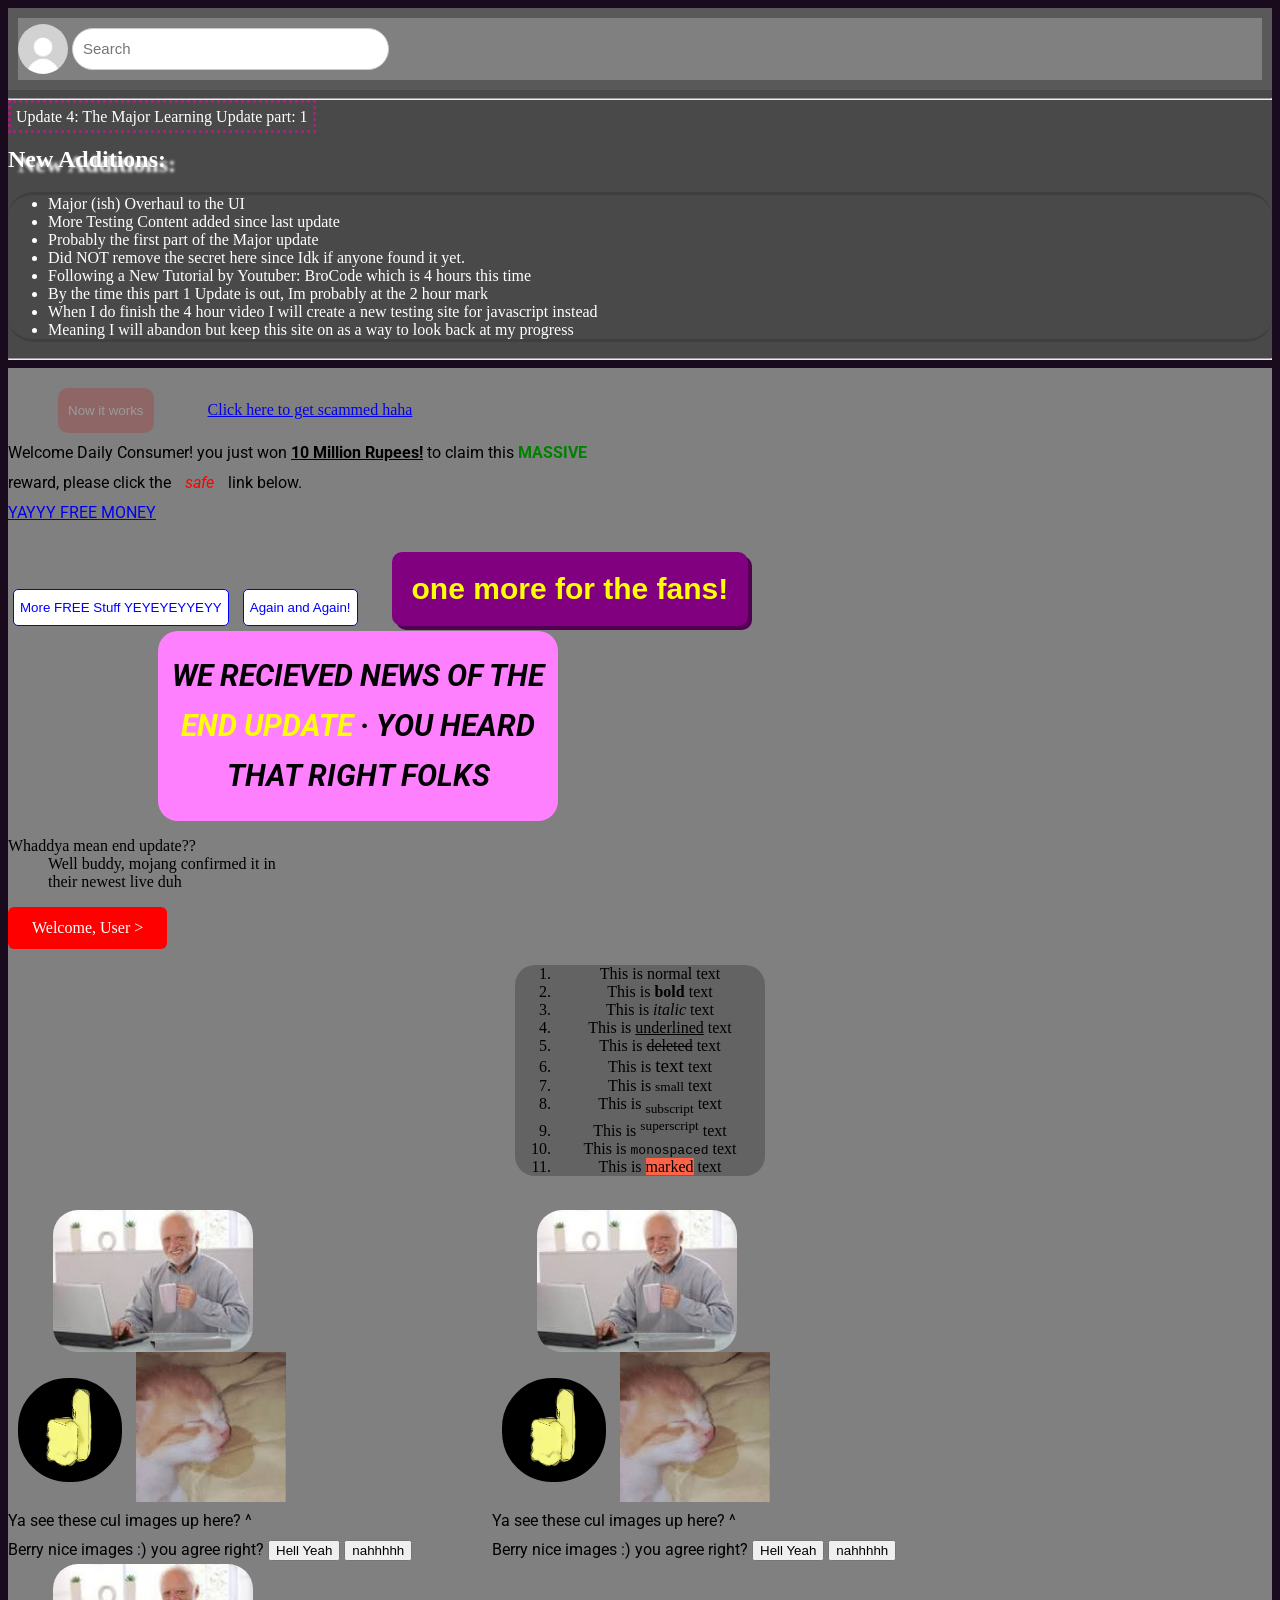
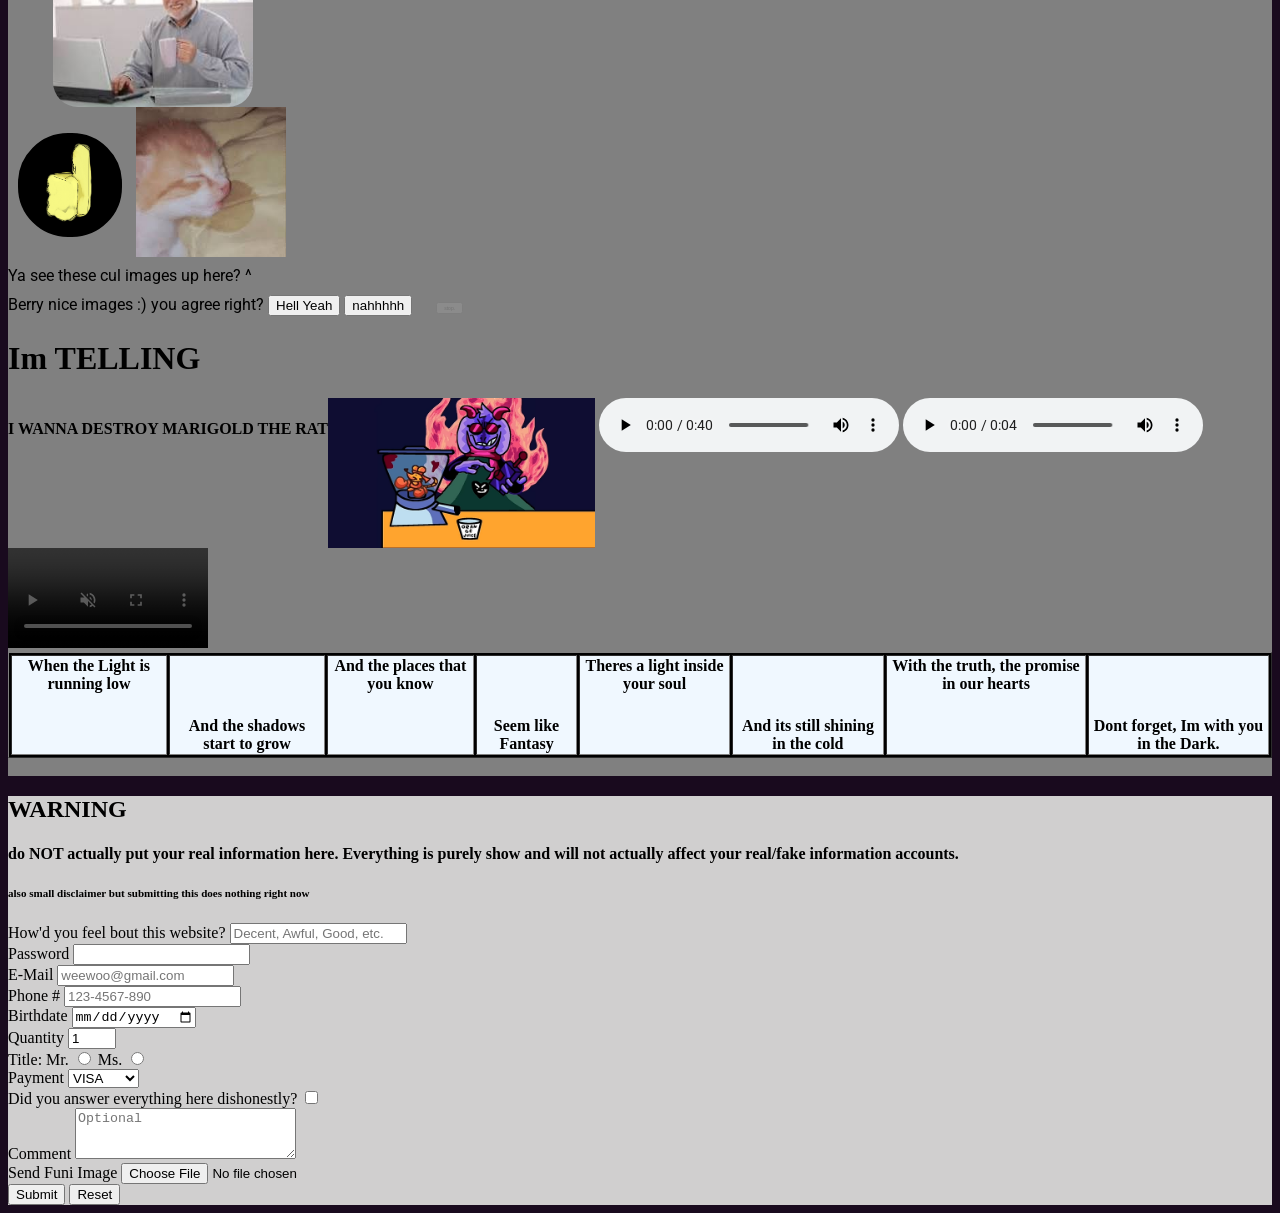
==== commit 4104f33c: "Update index.html" ====
--- a/index.html
+++ b/index.html
@@ -27,7 +27,6 @@
 
       <hr>
 
-        <pre class="disclaimer">
           <span style="border:dotted; padding:5px; border-color: hsla(317, 100%, 50%, 0.441);">Update 4: The Major Learning Update part: 1</span>
 
             <h2 style="text-shadow: 10px 5px 3px;">New Additions:</h2>
@@ -41,9 +40,7 @@
                   <li>When I do finish the 4 hour video I will create a new testing site for javascript instead</li>
                   <li>Meaning I will abandon but keep this site on as a way to look back at my progress</li>
               </ul>
-          
-        </pre>
-
+      
       <hr>
 
     </header>
@@ -287,4 +284,4 @@
     </footer>
 
   </body>
-</html>+</html>
--- a/Styles/index.css
+++ b/Styles/index.css
@@ -233,7 +233,6 @@
     margin-right: auto;
     font-family: "Roboto", sans-serif;
     font-size: 0.9em;
-    line-height: 8px;
   }
 
   .cul-image-div {
@@ -283,4 +282,4 @@
   #orangejus {
     float: left;
     display: flow-root;
-  }+  }
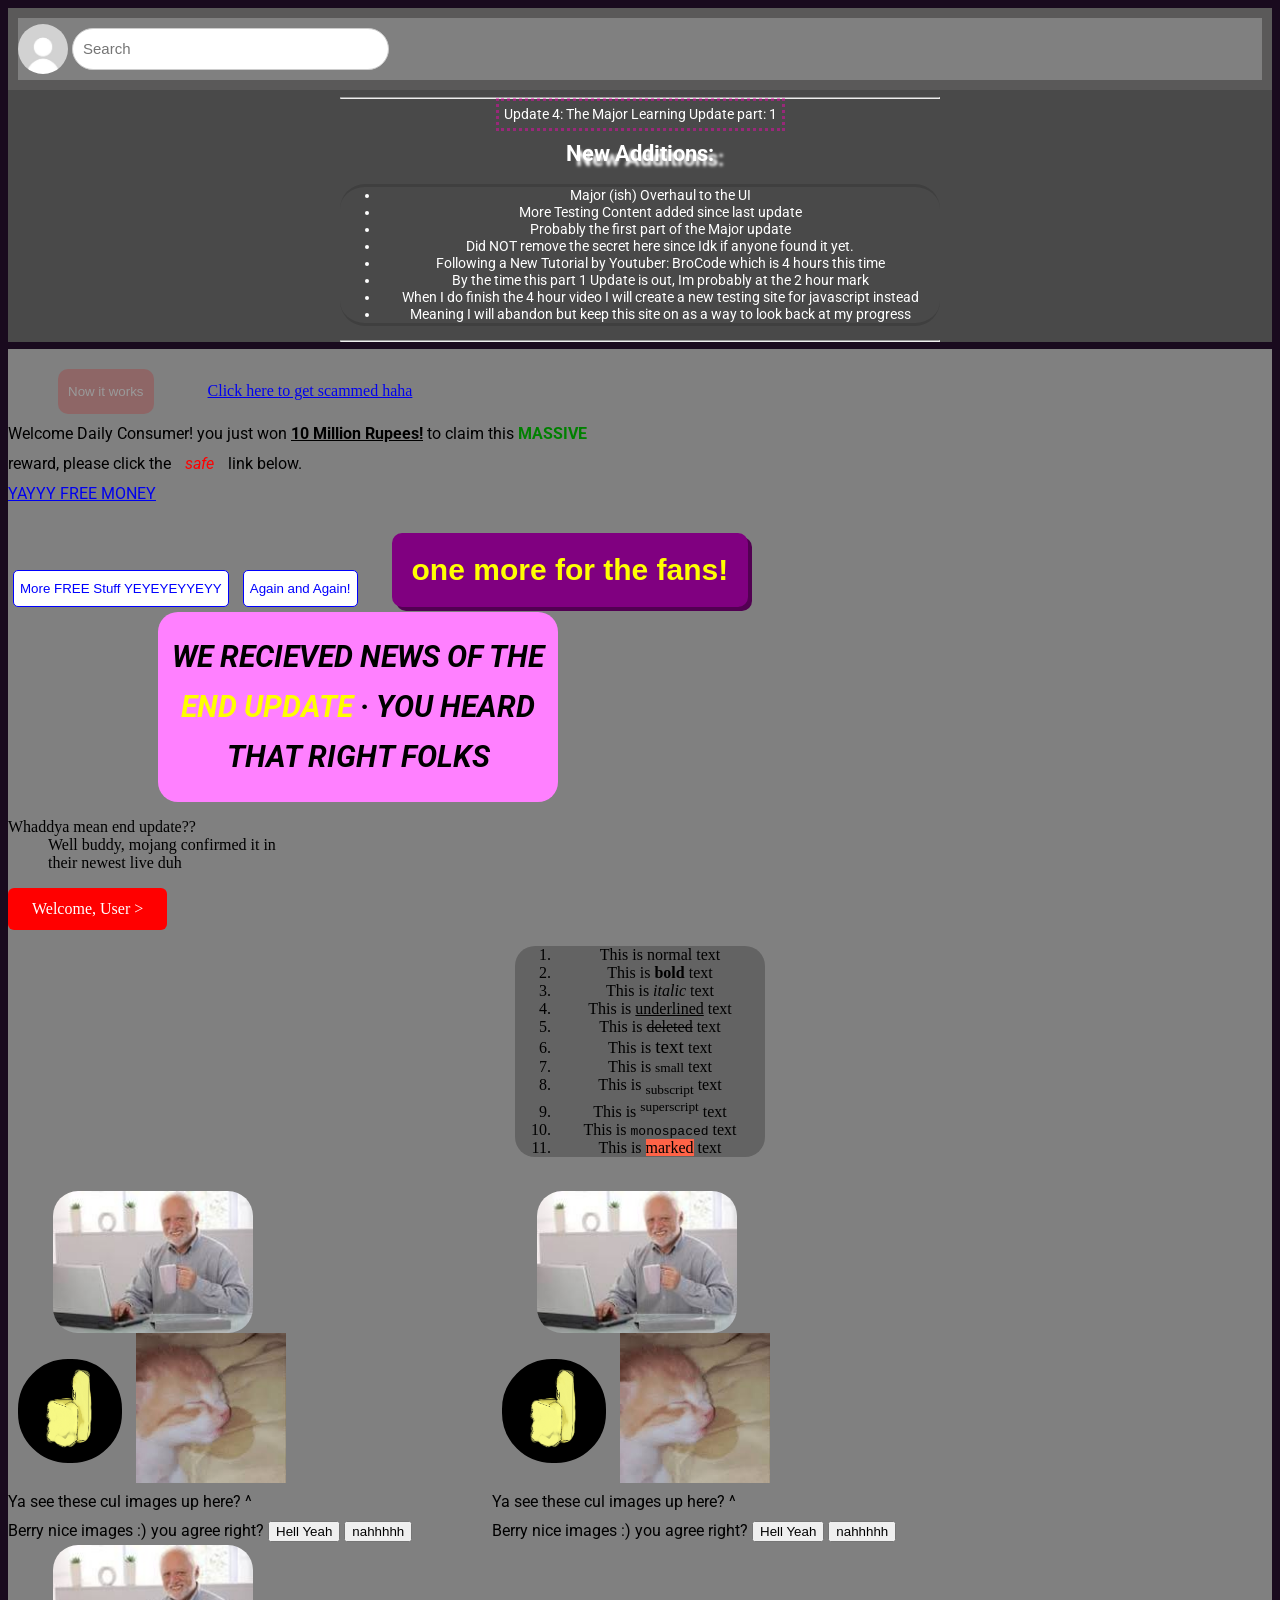
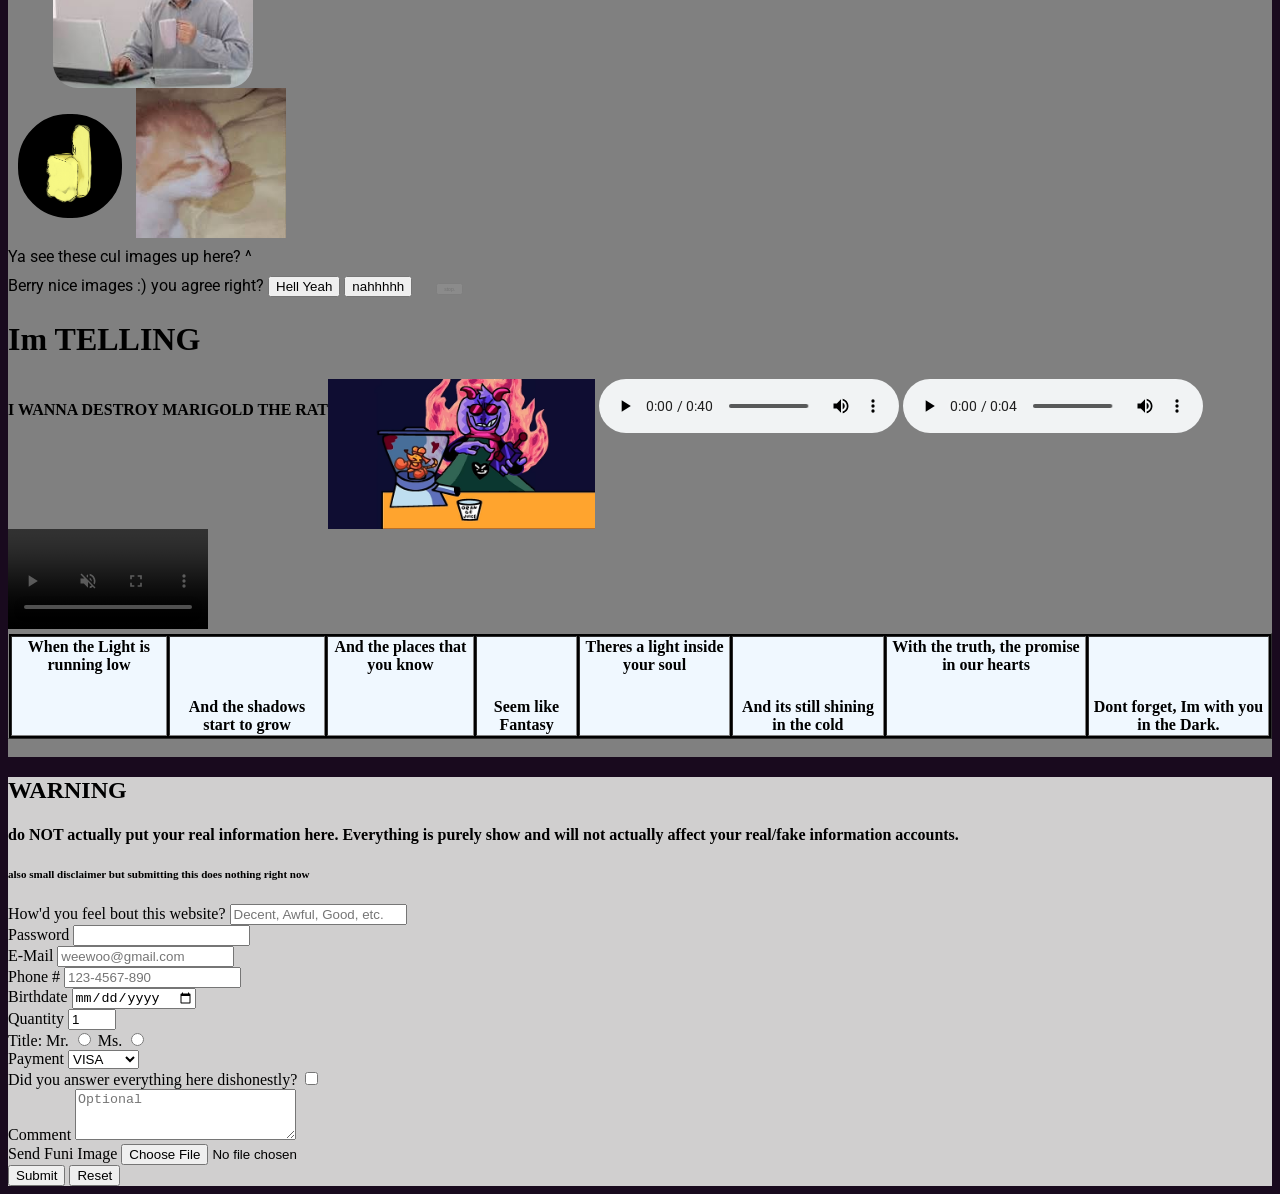
==== commit cc506d56: "Refactor HTML structure and update content" ====
--- a/index.html
+++ b/index.html
@@ -25,6 +25,8 @@
 
       </div>
 
+      <div class="disclaimer">
+      
       <hr>
 
           <span style="border:dotted; padding:5px; border-color: hsla(317, 100%, 50%, 0.441);">Update 4: The Major Learning Update part: 1</span>
@@ -42,6 +44,8 @@
               </ul>
       
       <hr>
+
+      </div>
 
     </header>
 
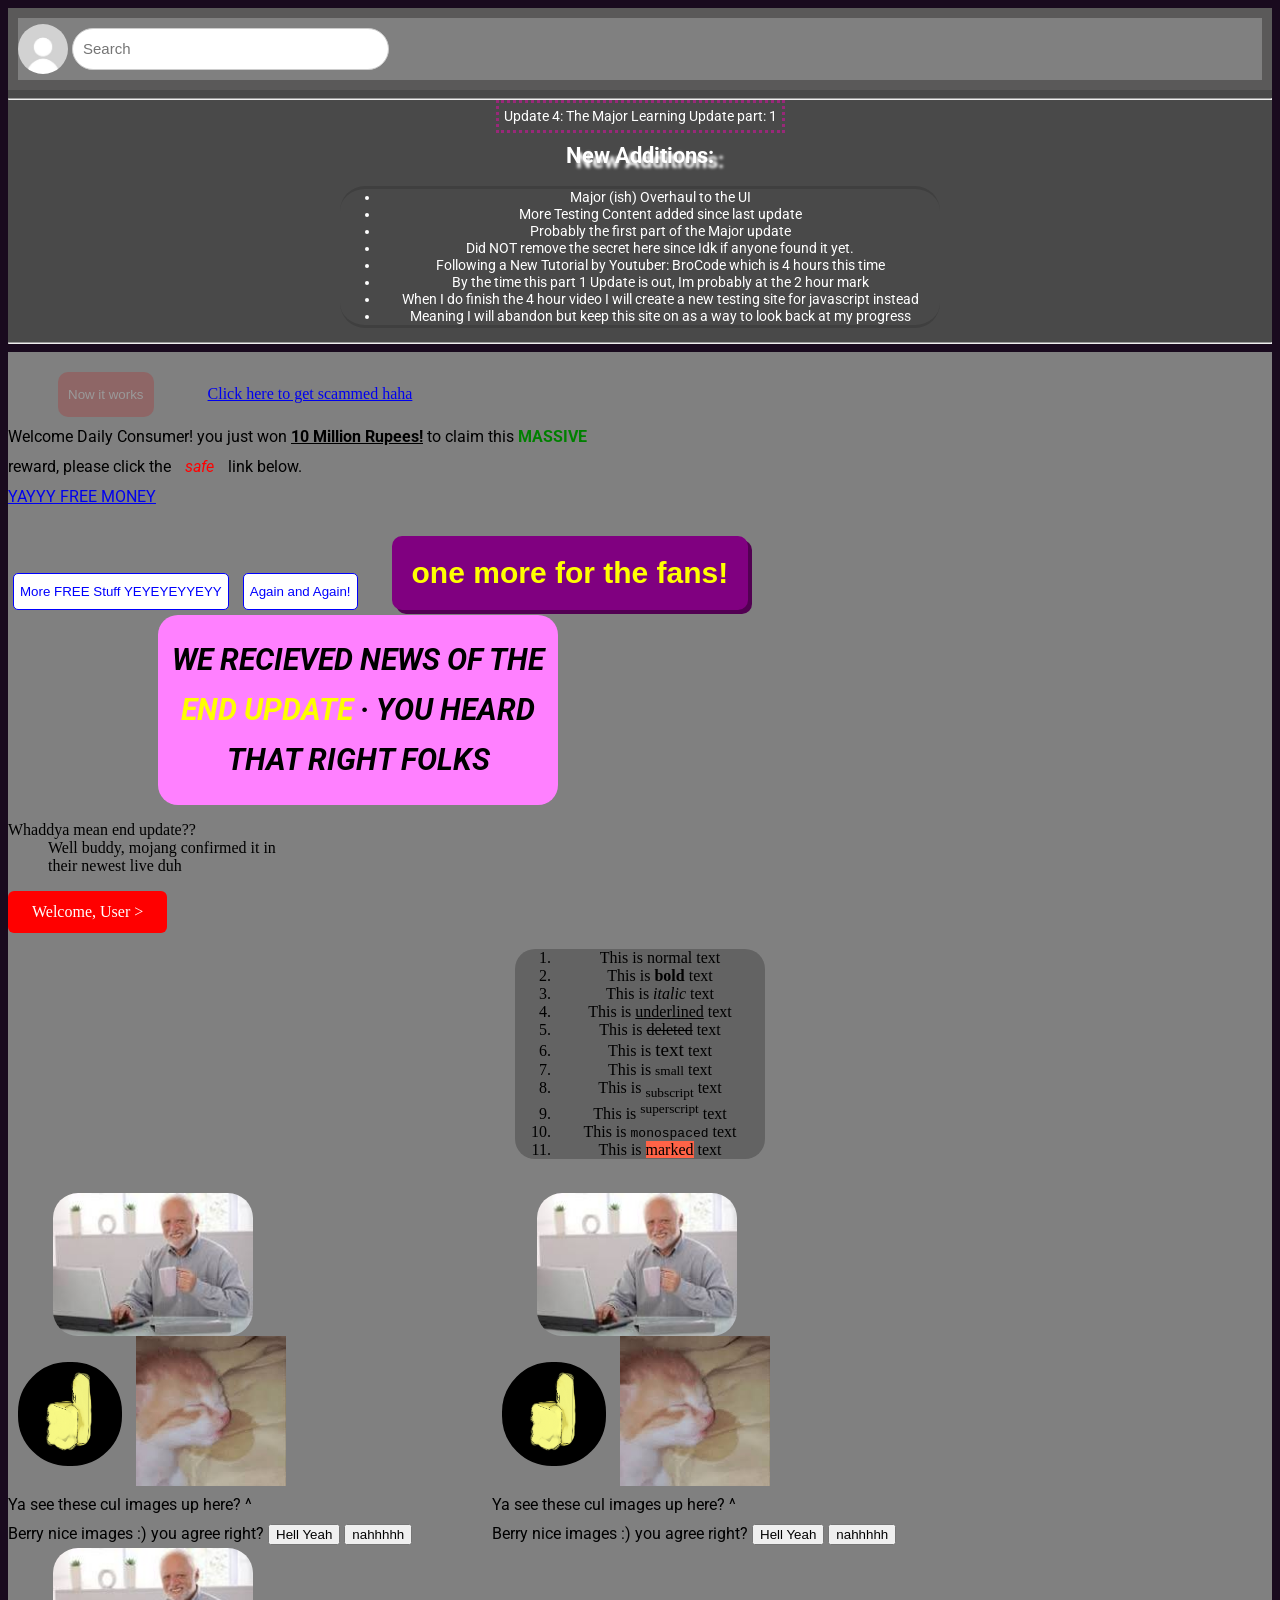
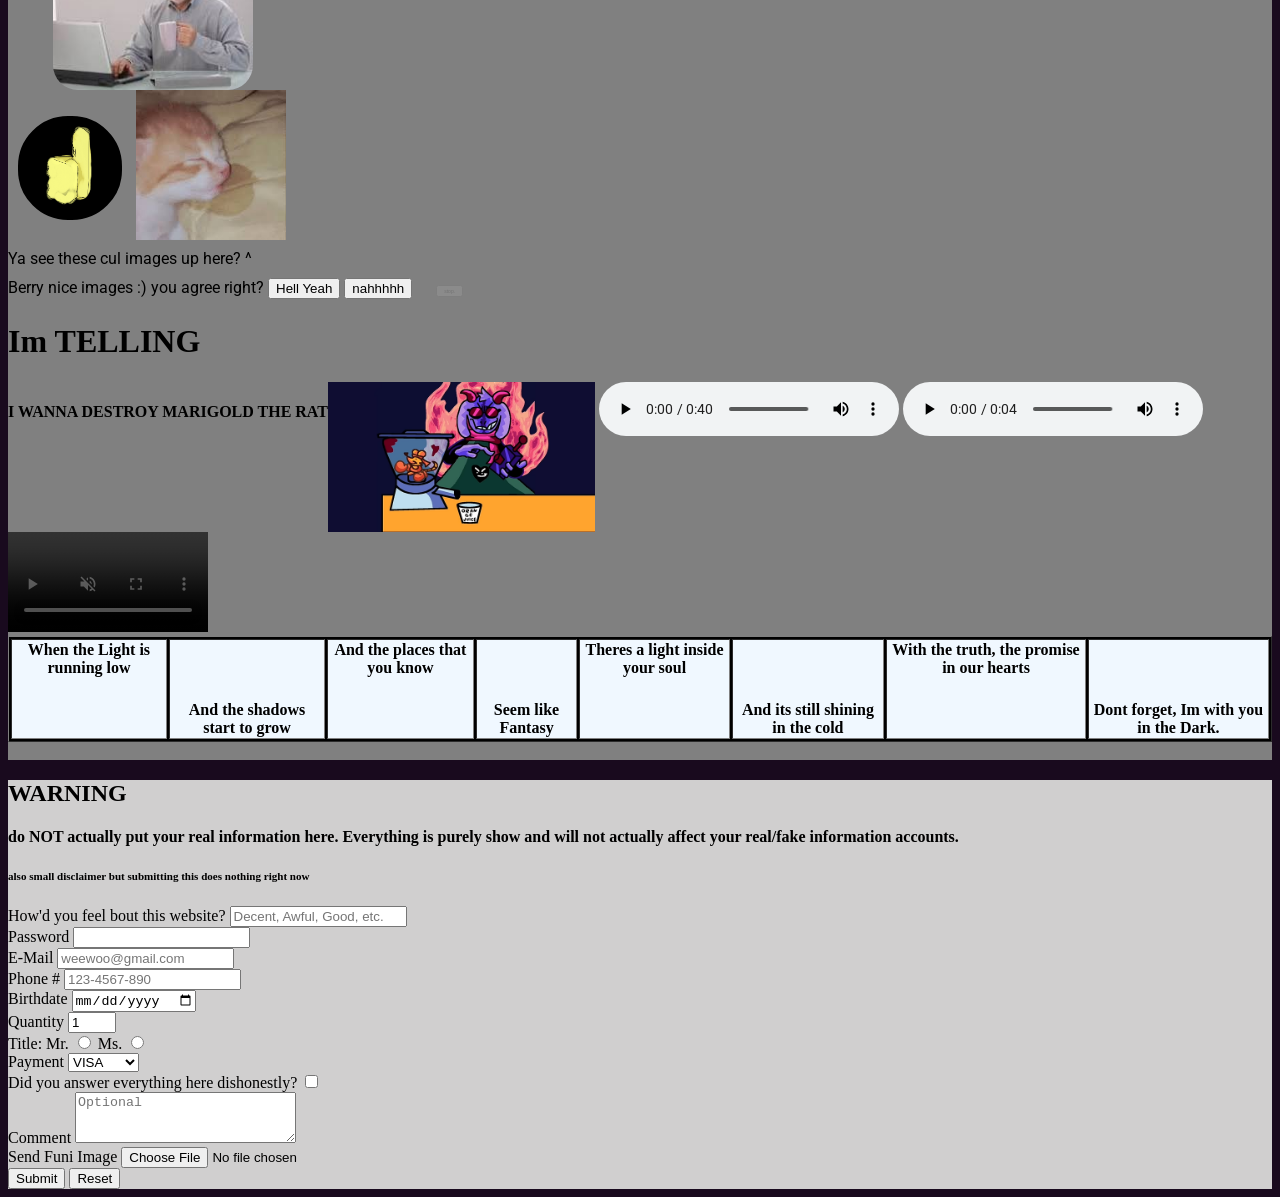
==== commit eb52b59e: "Fix formatting and update content in index.html" ====
--- a/index.html
+++ b/index.html
@@ -24,11 +24,11 @@
         <input class="search-bar"type="text" placeholder="Search">
 
       </div>
-
+      
+      <hr>
+      
       <div class="disclaimer">
-      
-      <hr>
-
+        
           <span style="border:dotted; padding:5px; border-color: hsla(317, 100%, 50%, 0.441);">Update 4: The Major Learning Update part: 1</span>
 
             <h2 style="text-shadow: 10px 5px 3px;">New Additions:</h2>
@@ -42,11 +42,11 @@
                   <li>When I do finish the 4 hour video I will create a new testing site for javascript instead</li>
                   <li>Meaning I will abandon but keep this site on as a way to look back at my progress</li>
               </ul>
+        
+      </div>
       
       <hr>
-
-      </div>
-
+      
     </header>
 
     <main style="background-color: gray; padding-top: 20px;">
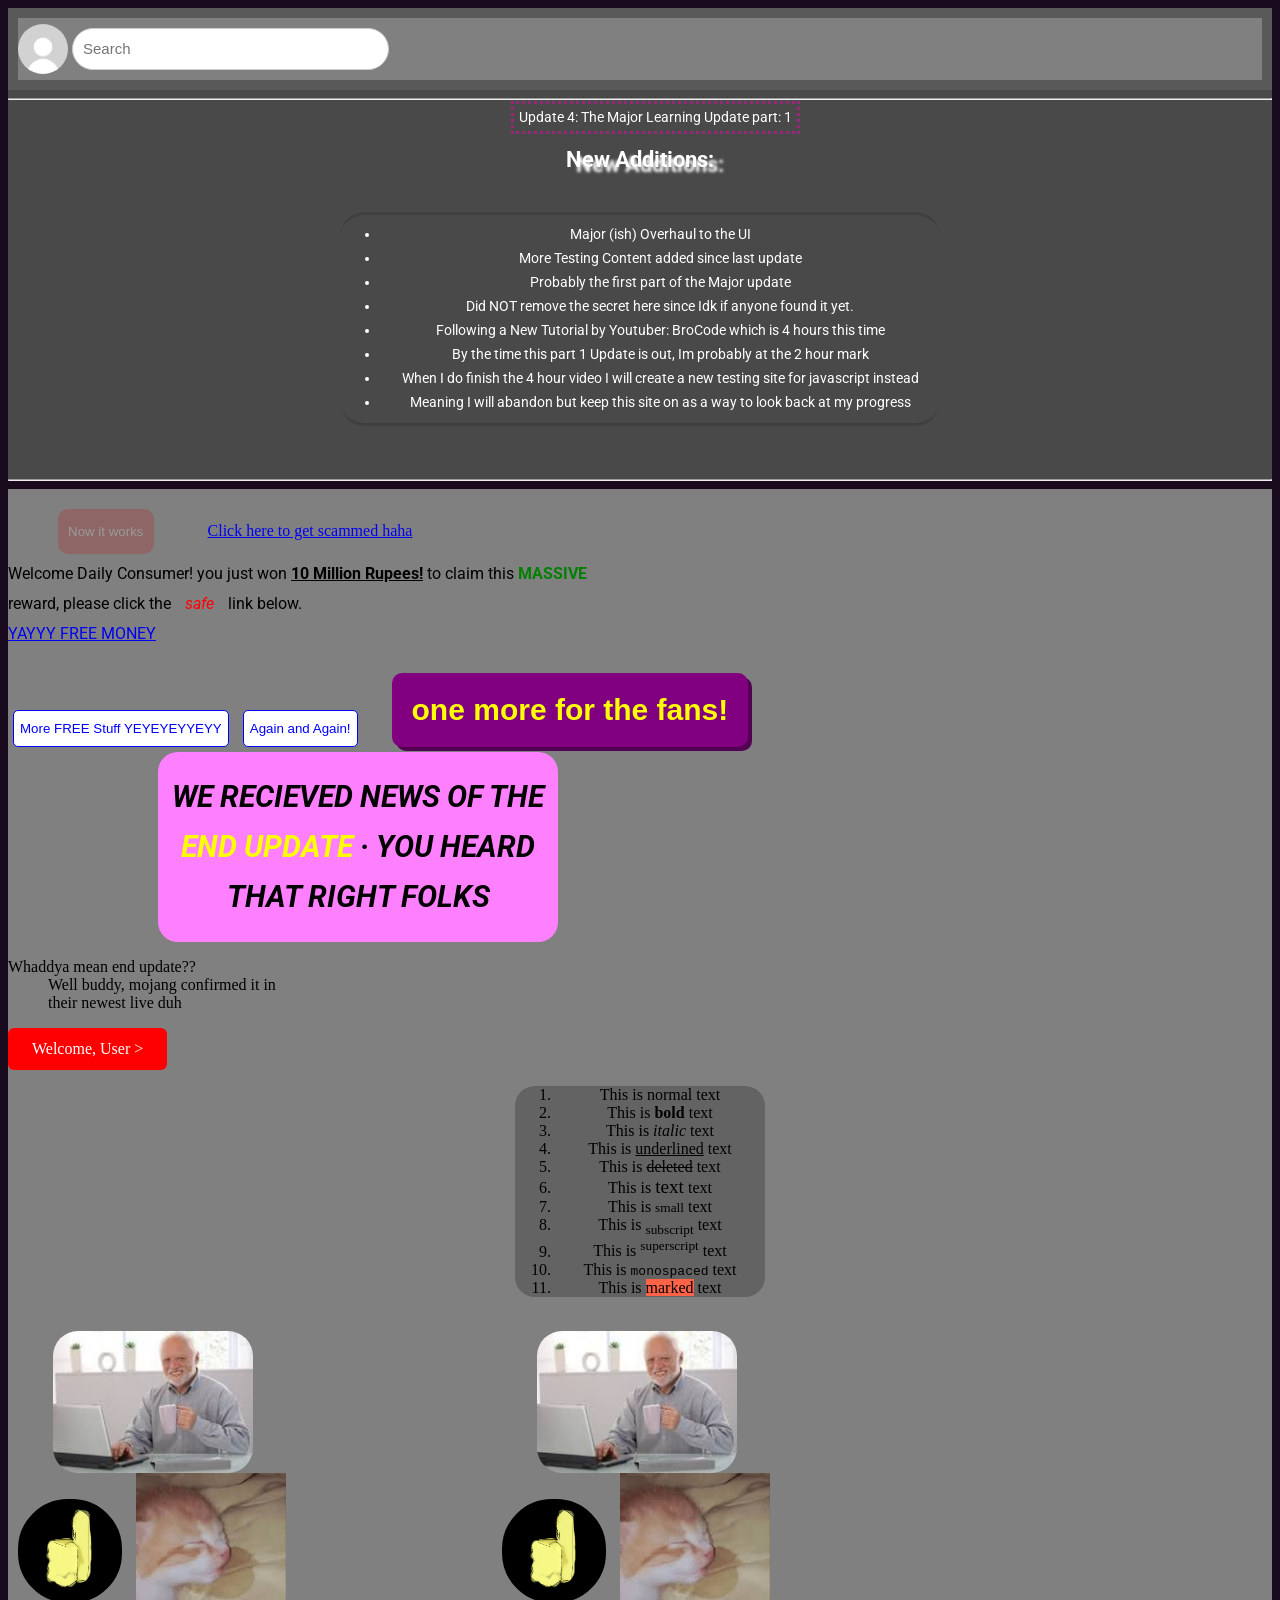
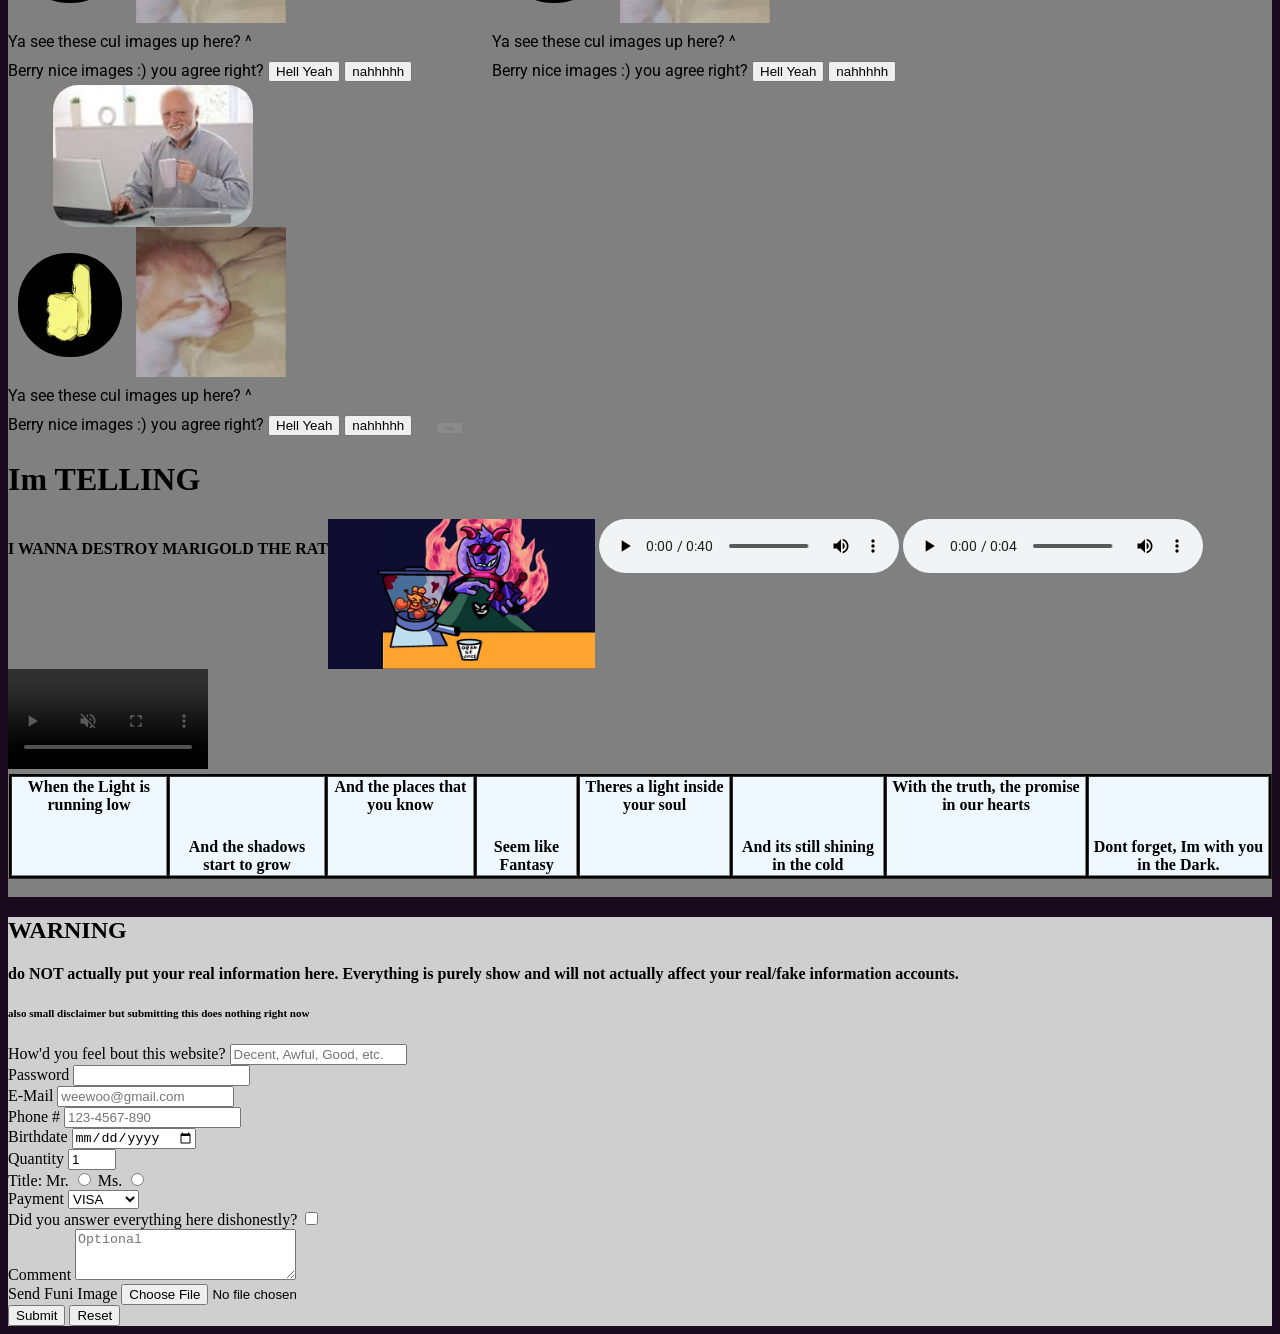
==== commit c64e65df: "Refactor index.html structure and content" ====
--- a/index.html
+++ b/index.html
@@ -16,7 +16,7 @@
     
   </head>
   <body style="background-color:rgb(25, 10, 30);">
-    <header style="background-color: rgb(73, 73, 73); color: white;">
+        <header style="background-color: rgb(73, 73, 73); color: white;">
 
       <div class="search-bar-div">
 
@@ -24,11 +24,10 @@
         <input class="search-bar"type="text" placeholder="Search">
 
       </div>
-      
+
       <hr>
-      
-      <div class="disclaimer">
-        
+
+        <pre class="disclaimer">
           <span style="border:dotted; padding:5px; border-color: hsla(317, 100%, 50%, 0.441);">Update 4: The Major Learning Update part: 1</span>
 
             <h2 style="text-shadow: 10px 5px 3px;">New Additions:</h2>
@@ -42,11 +41,11 @@
                   <li>When I do finish the 4 hour video I will create a new testing site for javascript instead</li>
                   <li>Meaning I will abandon but keep this site on as a way to look back at my progress</li>
               </ul>
-        
-      </div>
-      
+          
+        </pre>
+
       <hr>
-      
+
     </header>
 
     <main style="background-color: gray; padding-top: 20px;">
--- a/Styles/index.css
+++ b/Styles/index.css
@@ -233,6 +233,7 @@
     margin-right: auto;
     font-family: "Roboto", sans-serif;
     font-size: 0.9em;
+    line-height: 8px;
   }
 
   .cul-image-div {
